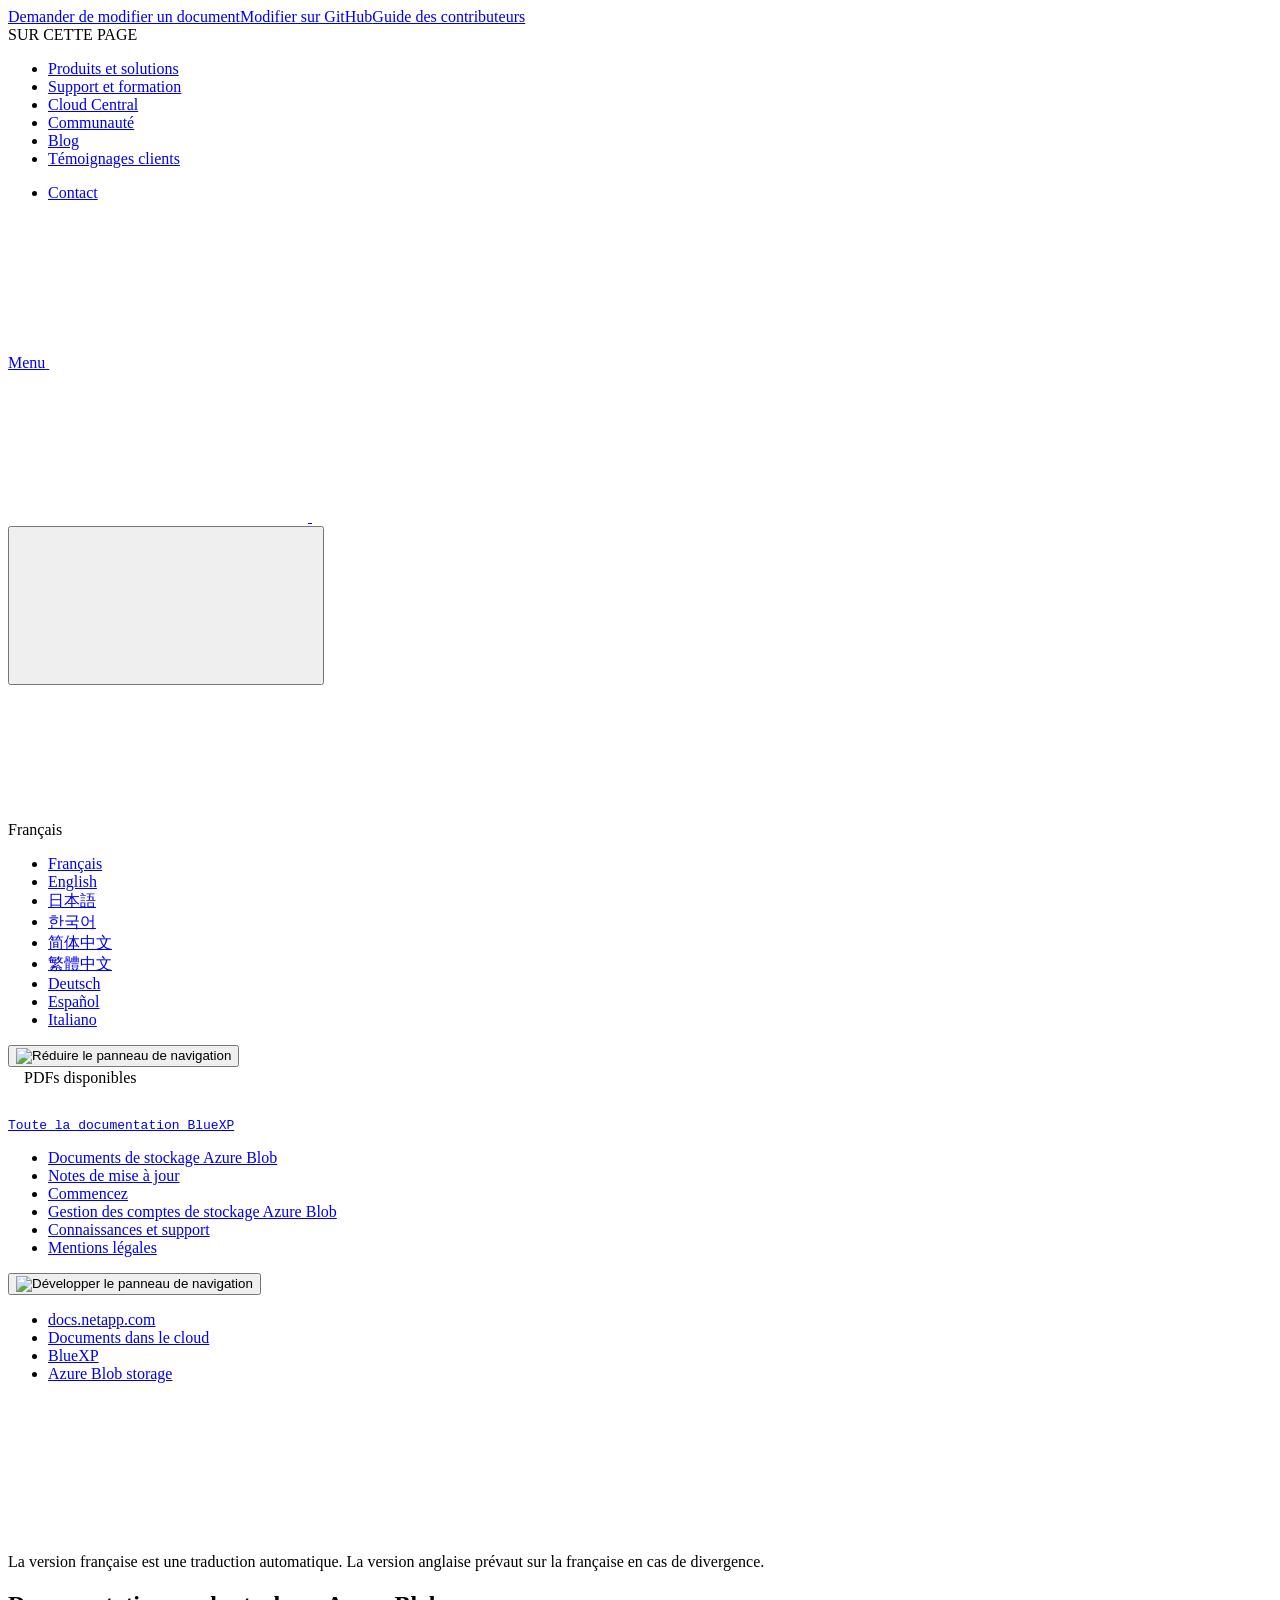
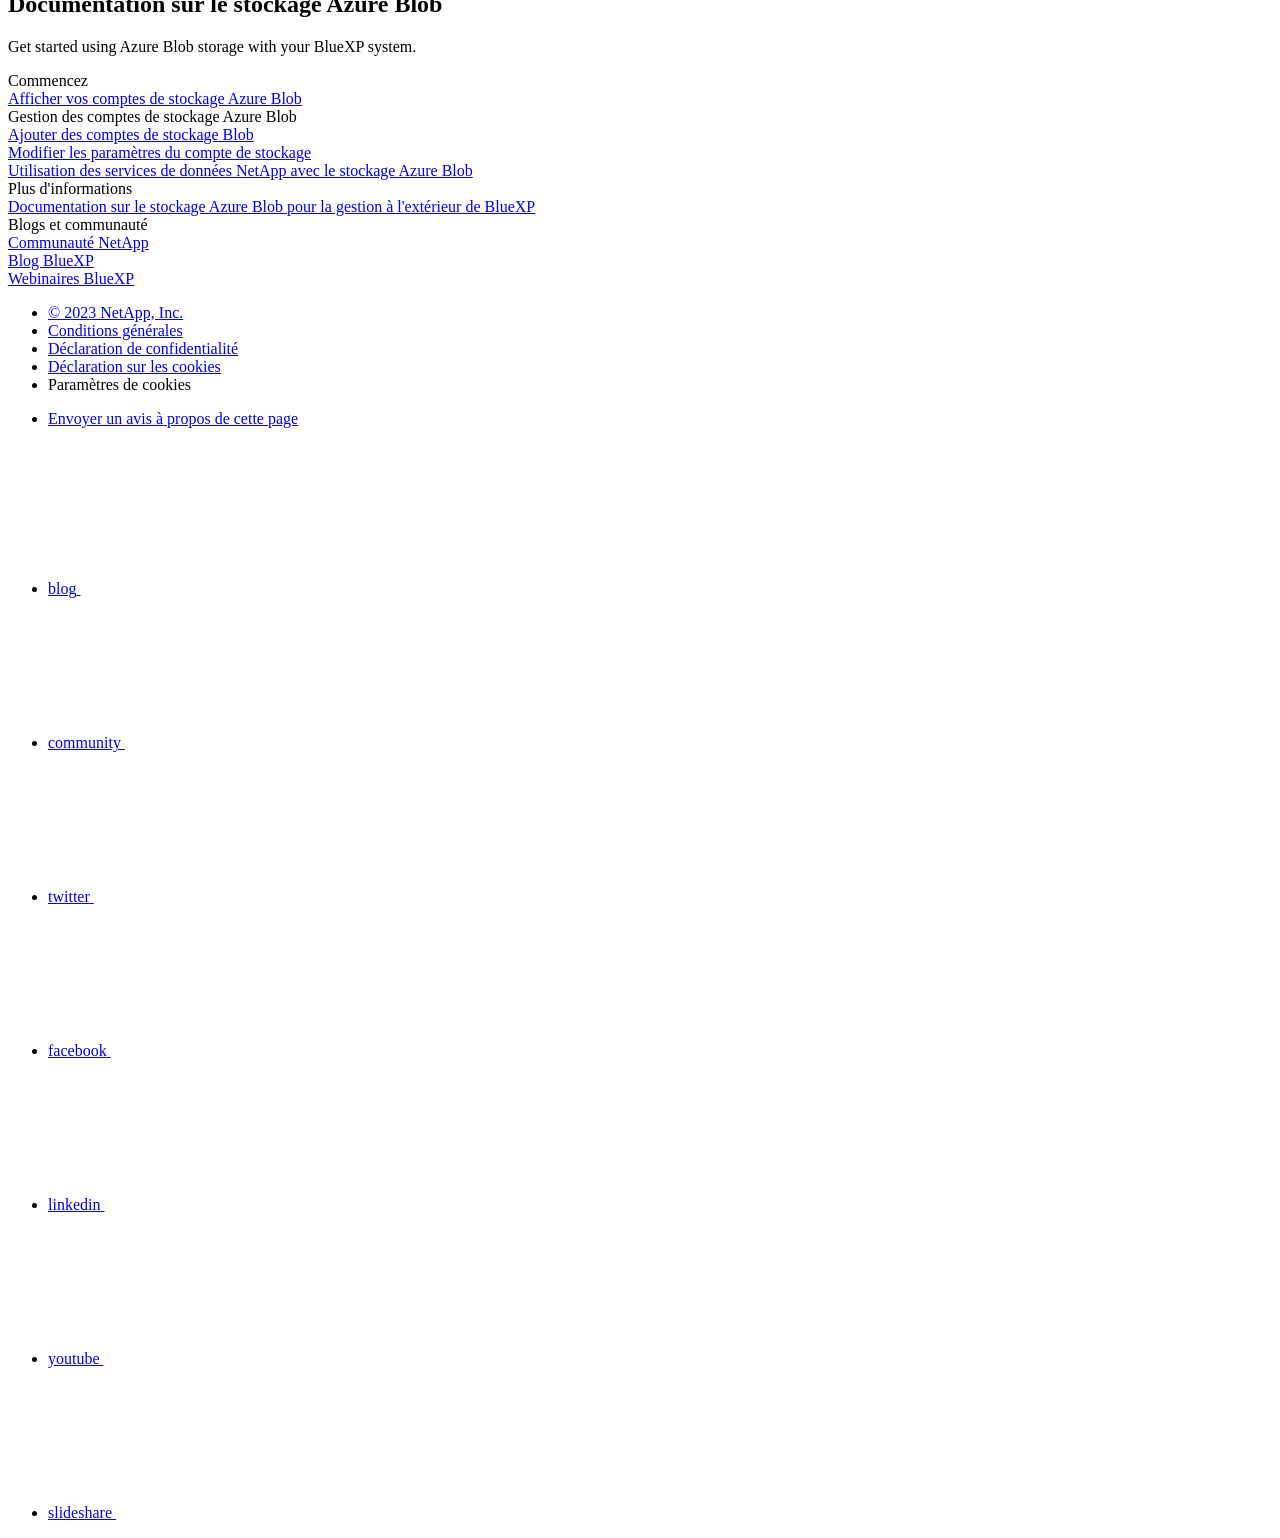
==== index.html @ b60fa690 "Built from 3f3ece8 NetAppDocs/netappdocs-build@af534919a753647e66c14efe83117bfe0222a557" ====
<!DOCTYPE html>
<html lang="fr">
  <head class="at-element-marker">
  <title>Documentation sur le stockage Azure Blob | NetApp Documentation</title>
  <meta charset="utf-8">
  <meta http-equiv="x-ua-compatible" content="ie=edge,chrome=1">
  <meta http-equiv="language" content="en">
  <meta name="viewport" content="width=device-width, initial-scale=1">
  <meta property="og:title" content="Documentation sur le stockage Azure Blob | NetApp Documentation" />
	<meta property="og:type" content="website" />
	<meta property="og:url" content="https://docs.netapp.com/fr-fr/bluexp-blob-storage/index.html" />
	<meta property="og:description" content="Commencez à utiliser le stockage Azure Blob avec votre système BlueXP." />
  <meta property="og:image" content="https://docs.netapp.com/fr-fr/bluexp-blob-storage/images/logo-tophat-social.png" />
  <meta property="og:image:alt" content="NetApp Logo" />
  <meta name="format-detection" content="telephone=no">
  <meta http-equiv="Content-Type" content="text/html; charset=utf-8">
  <meta http-equiv="encoding" content="utf-8">
  <meta http-equiv="nss-type" content="Product Documentation"/>
  <meta http-equiv="nss-subtype" content="User Guide"/><meta name="description" content="Commencez à utiliser le stockage Azure Blob avec votre système BlueXP.">
  <meta name="keywords" content=" "><!-- Icons -->
  <link rel="icon" href="/fr-fr/bluexp-blob-storage/images/favicon.ico" type="image/x-icon">

  <!-- RSS Feed --><link rel="alternate" type="application/rss+xml" title="NetApp Documentation" href="/fr-fr/bluexp-blob-storage/feed.xml"><!-- CSS Definitions: NetApp CSS should be defined after generic css -->

  <!-- Elastic Search -->
  <link rel="stylesheet" href="//cdn.jsdelivr.net/searchkit/0.10.0/theme.css">

  <!-- Combined CSS -->
  <link rel="stylesheet" type="text/css" href="/fr-fr/bluexp-blob-storage/css/netappdocs.css">

  
  <link rel="stylesheet" href="/fr-fr/bluexp-blob-storage/css/landing-page.css" type="text/css">
  <link rel="stylesheet" href="/fr-fr/bluexp-blob-storage/css/tabbed-blocks.css" type="text/css">
  <!-- Canonical url -->
  <link rel="canonical" href="https://docs.netapp.com/fr-fr/bluexp-blob-storage/" />
  <link rel="alternate" hreflang="x-default" href="https://docs.netapp.com/us-en/bluexp-blob-storage/" />
  <link rel="alternate" hreflang="fr" href="https://docs.netapp.com/fr-fr/bluexp-blob-storage/" />
  <link rel="alternate" hreflang="en" href="https://docs.netapp.com/us-en/bluexp-blob-storage/" />
  <link rel="alternate" hreflang="ja" href="https://docs.netapp.com/ja-jp/bluexp-blob-storage/" />
  <link rel="alternate" hreflang="ko" href="https://docs.netapp.com/ko-kr/bluexp-blob-storage/" />
  <link rel="alternate" hreflang="zh-Hans" href="https://docs.netapp.com/zh-cn/bluexp-blob-storage/" />
  <link rel="alternate" hreflang="zh-Hant" href="https://docs.netapp.com/zh-tw/bluexp-blob-storage/" />
  <link rel="alternate" hreflang="de" href="https://docs.netapp.com/de-de/bluexp-blob-storage/" />
  <link rel="alternate" hreflang="es" href="https://docs.netapp.com/es-es/bluexp-blob-storage/" />
  <link rel="alternate" hreflang="it" href="https://docs.netapp.com/it-it/bluexp-blob-storage/" />
  <link rel='stylesheet' href='/fr-fr/bluexp-blob-storage/css/na-feature.css' type='text/css'><!-- Top level site integrations --><script>
    function addAdobeLaunch(adobeId) {
      var head = document.getElementsByTagName('head')[0];
      var adobe = document.createElement("script");
      adobe.type = "text/plain";
      adobe.className = "optanon-category-C0002";
      adobe.src = "//assets.adobedtm.com/60287eadf1ee/c284da483c83/"+adobeId+".min.js";
      head.appendChild(adobe);
    }

    function addGoogleAnalytics(gtagId) {
      var google = document.createElement("script");
      google.type = "text/plain";
      google.className = "optanon-category-C0002";
      google.src = "https://www.googletagmanager.com/gtag/js?id="+gtagId;
      var head = document.getElementsByTagName('head')[0];
      head.appendChild(google);

      window.dataLayer = window.dataLayer || [];
      function gtag(){dataLayer.push(arguments);}
      gtag('js', new Date());
      gtag('config', gtagId);
    }

    function addConsent(consentId) {
      var head = document.getElementsByTagName('head')[0];
      var onetrustConsent = document.createElement("script");
      onetrustConsent.type = "text/javascript";
      onetrustConsent.src = "https://cdn.cookielaw.org/consent/"+consentId+"/OtAutoBlock.js";
      head.appendChild(onetrustConsent);

      var onetrustScript = document.createElement("script");
      onetrustScript.type = "text/javascript";
      onetrustScript.src = "https://cdn.cookielaw.org/scripttemplates/otSDKStub.js";
      onetrustScript.charset = "UTF-8";
      onetrustScript.dataset.documentLanguage = "true";
      onetrustScript.dataset.domainScript = consentId;
      head.appendChild(onetrustScript);
    }addConsent("72570c5c-fe30-465f-b0e0-b77f7fb4ae34");
    addAdobeLaunch("launch-e9ff3acac59f");
    addGoogleAnalytics("UA-81697994-3");function OptanonWrapper() { }
  </script>
  <script src="https://cdnjs.cloudflare.com/ajax/libs/jquery/2.1.4/jquery.min.js"></script>
  <script src="https://cdnjs.cloudflare.com/ajax/libs/jquery-cookie/1.4.1/jquery.cookie.min.js"></script>

  <!-- Used for Product Family Page Sidebar Visibility --><!-- Used to import Promise for IE. Required for SearchKit -->
  <script src="https://cdnjs.cloudflare.com/ajax/libs/bluebird/3.3.5/bluebird.min.js"></script><script src='/fr-fr/bluexp-blob-storage/js/na-search.js'></script><script src='/fr-fr/bluexp-blob-storage/js/na-pagenav.js'></script><script src='/fr-fr/bluexp-blob-storage/js/na-utility.js'></script>
 <!--  
  <link rel='stylesheet' href='/fr-fr/bluexp-blob-storage/css/prism.css' type='text/css'>
  <link rel='stylesheet' href='/fr-fr/bluexp-blob-storage/css/prism-netapp.css' type='text/css'>
 -->

  <!-- <script src='/fr-fr/bluexp-blob-storage/js/na-utility.js'></script> -->
  <script src='/fr-fr/bluexp-blob-storage/js/clouddocs.js'></script>
  <script src='/fr-fr/bluexp-blob-storage/js/jquery.navgoco.min.js'></script>
  <script src="https://maxcdn.bootstrapcdn.com/bootstrap/3.3.7/js/bootstrap.min.js" integrity="sha384-Tc5IQib027qvyjSMfHjOMaLkfuWVxZxUPnCJA7l2mCWNIpG9mGCD8wGNIcPD7Txa" crossorigin="anonymous"></script>
  <!-- <script src='/fr-fr/bluexp-blob-storage/js/toc.js'></script> -->
  <!-- <script src='/fr-fr/bluexp-blob-storage/js/customscripts.js'></script> --><script>
      $(document).ready(function() {
          
          var collapseOnInit = true;
          

          var navSettings = {
              "caretHtml": '',
              "accordion": collapseOnInit,
              "openClass": 'active', // open
              "save": false, // leave false or nav highlighting doesn't work right
              "cookie": {
                  "name": 'navgoco',
                  "expires": false,
                  "path": '/'
              },
              "slide": {
                  "duration": 400,
                  "easing": 'swing'
              }
          };

          // Initialize navgoco with default options
          $("#mysidebar").navgoco(navSettings);
          

          $("#collapseAll").click(function(e) {
              e.preventDefault();
              $("#mysidebar").navgoco('toggle', false);
          });

          $("#expandAll").click(function(e) {
              e.preventDefault();
              $("#mysidebar").navgoco('toggle', true);
          });

          $(".sidebar-nav-container").on("scroll", function() {
            $.cookie("sidebarScroll", $(".sidebar-nav-container").scrollTop(), {
              path    : "/fr-fr/bluexp-blob-storage"  
            });
          });
          $(function() {
            if ($.cookie("sidebarScroll")) {
              $(".sidebar-nav-container").scrollTop($.cookie("sidebarScroll"));
            }
          });

      });

  </script>
  <script>
      $(document).ready(function() {
          $("#tg-sb-link").click(function() {
              $("#tg-sb-sidebar").toggle();
              $("#tg-sb-content").toggleClass('col-md-9');
              $("#tg-sb-content").toggleClass('col-md-12');
              $("#tg-sb-icon").toggleClass('fa-toggle-on');
              $("#tg-sb-icon").toggleClass('fa-toggle-off');
          });
      });
  </script>
  <script src='/fr-fr/bluexp-blob-storage/js/custom-dropdown.js'></script>
  <script src='/fr-fr/bluexp-blob-storage/js/FileSaver.min.js'></script>
  <script src='/fr-fr/bluexp-blob-storage/js/jszip-utils.min.js'></script>
  <script src='/fr-fr/bluexp-blob-storage/js/jszip.min.js'></script>
  <!-- <script src='/fr-fr/bluexp-blob-storage/js/pdf-ux.js'></script> -->
</head>


  <body class role="document" data-flavor="">
    <div id="page" class="n-off-canvas-menu">
      <div class="n-off-canvas-menu__menu"><!--TODO: Add offcanvas code --></div>
      <div class="n-off-canvas-menu__content-wrap">
        <header class="site-header" id="banner">
  
  <!-- Start Page Toolbar -->
  
  <div class="page-nav-toolbar"><div class="page-nav-contribute"><a target="_blank" href="https://github.com/NetAppDocs/bluexp-blob-storage.fr-fr/issues/new?template=new-from-page.yml&page-url=https://docs.netapp.com/fr-fr/bluexp-blob-storage/index.html&page-title=Documentation sur le stockage Azure Blob" class="page-nav-contribute-link" role="button"><img src="/fr-fr/bluexp-blob-storage/images/discuss-sm.svg" alt="" class="github-icon" />Demander de modifier un document</a><a target="_blank" href="https://github.com/NetAppDocs/bluexp-blob-storage/blob/main/index.adoc" class="page-nav-contribute-link" role="button"><img src="/fr-fr/bluexp-blob-storage/images/edit-sm.svg" alt="" class="github-icon" />Modifier sur GitHub</a><a target="_blank" href="https://docs.netapp.com/us-en/contribute/" class="page-nav-contribute-link"  ><img src="/fr-fr/bluexp-blob-storage/images/article-sm.svg" alt="" class="github-icon" />Guide des contributeurs</a></div>
    <div class="page-nav-container">
      <nav class="page-nav-fixed">
        <div class="page-nav-title">SUR CETTE PAGE</div>
        <div class="page-nav-links">
          <ul class="page-nav-inner" id="page-menu"></ul>
        </div>
      </nav>
    </div>
  </div>
  
  
  <!-- Start top_hat -->
  <div class="n-top-hat">
    <div class="n-container">
      <div class="n-top-hat__cross-property-nav">
        <ul class="n-top-hat__list">
          <li class="n-top-hat__list-item">
            <a href="https://www.netapp.com/products-a-z/" class="n-top-hat__link">Produits et solutions</a>
          </li>
          <li class="n-top-hat__list-item">
            <a href="https://www.netapp.com/support-and-training/netapp-university/" class="n-top-hat__link">Support et formation</a>
          </li>
          <li class="n-top-hat__list-item">
            <a href="https://cloud.netapp.com" class="n-top-hat__link">Cloud Central</a>
          </li>
          <li class="n-top-hat__list-item">
            <a href="https://community.netapp.com/" class="n-top-hat__link">Communauté</a>
          </li>
          <li class="n-top-hat__list-item">
            <a href="https://blog.netapp.com/" class="n-top-hat__link">Blog</a>
          </li>
          <li class="n-top-hat__list-item">
            <a href="https://customers.netapp.com/en/" class="n-top-hat__link">Témoignages clients</a>
          </li>
        </ul>
      </div>
      <div class="n-top-hat__utils">
        <ul class="n-top-hat__list">
          <li class="n-top-hat__list-item">
            <a href="https://www.netapp.com/company/contact-us/" target="_self" class="n-top-hat__link" data-ntap-ui="contact-us">Contact</a>
          </li>
        </ul>
      </div>
    </div>
  </div>
  <!-- End top_hat -->

  <!-- Start property bar -->
  <style>
    .n-property-navigation-bar__menus--desktop-experience .n-menu--mega__default-content__heading span {
    color: #34B0FF;
    }
  </style>
  <div class="n-property-bar " data-ntap-ui="sticky-nav">
    <div class="n-property-bar__inner-wrap">
      <div class="n-property-bar__menu-toggle">
        <a href="#" class="n-property-bar__menu-toggle-link">
          <span class="n-property-bar__menu-toggle-text">Menu</span>
          <svg class="n-icon-bars n-property-bar__menu-toggle-icon" aria-labelledby="title">
            <title>bars</title>
            <use xlink:href="/fr-fr/bluexp-blob-storage/images/sprite.svg#bars"></use>
          </svg>
        </a>
      </div>
      <div class="n-property-bar__property-mark ">
        <a href="https://www.netapp.com" class="n-property-bar__property-link">
          <div class="n-property-bar__logo">
            <svg class="n-icon-netapp-mark n-icon-netapp-mark n-property-bar__netapp-mark-icon" aria-labelledby="title">
              <title>netapp-mark</title>
              <use xlink:href="/fr-fr/bluexp-blob-storage/images/sprite.svg#netapp-mark"></use>
            </svg>
            <svg class="n-icon-netapp-logo n-property-bar__logo-svg" aria-labelledby="title">
              <title>netapp-logo</title>
              <use xlink:href="/fr-fr/bluexp-blob-storage/images/sprite.svg#netapp-logo"></use>
            </svg>
          </div>
        </a>
      </div>

      
      
      
      <div class="search-property-bar">
        <div id="search-demo-container" class="searchbox n-property-bar__search">
          <div id="react-search" 
          data-search-html="/fr-fr/bluexp-blob-storage/search.html"
          data-type="widget" 
          data-placeholder="Rechercher une documentation"
          data-no-results-found="Aucun résultat n'a été trouvé pour {query}"
          data-did-you-mean="Rechercher {suggestion}."
          data-no-results-found-did-you-mean="Aucun résultat n’a été trouvé pour {query}. Voulez-vous dire {suggestion} ?"
          data-results-found="{hitCount} résultats trouvés"
          data-error-message="Nous sommes désolés, mais un problème s'est produit lors de la récupération de vos résultats. Merci de réessayer."
          data-error-reset="Réinitialiser la recherche"
          data-sk-es-pf-indexes=""
          data-flavor=""></div>
          <button class="n-property-bar__search-toggle-button" type="button">
            <svg class="n-icon-search n-property-bar__search-toggle-button-icon" aria-labelledby="title">
              <title>search</title>
              <use xmlns:xlink="http://www.w3.org/1999/xlink" xlink:href="/fr-fr/bluexp-blob-storage/images/sprite.svg#search"></use>
            </svg>
          </button>
        </div>
      </div>
      
    </div>
  </div>
  <div class="n-property-bar__toolbar">
    <!-- Start Language Selector --><div id="language-dropdown" class="custom-dropdown custom-dropdown-lang">
      <div class="custom-dropdown-select custom-dropdown-select-lang">
      <span class="lang-name">Français</span>
          <svg class="n-globe__icon" aria-labelledby="title">
            <title>globe</title>
            <use xmlns:xlink="http://www.w3.org/1999/xlink" xlink:href="/fr-fr/bluexp-blob-storage/images/sprite.svg#globe"></use>
          </svg>
        </button>
      </div>

      <ul class="custom-dropdown-menu"><li>
          <a href="https://docs.netapp.com/fr-fr/bluexp-blob-storage/index.html" target="_self"><span translate="no" class="notranslate">Français</span></a>
        </li><li>
          <a href="https://docs.netapp.com/us-en/bluexp-blob-storage/index.html" target="_self"><span translate="no" class="notranslate">English</span></a>
        </li><li>
          <a href="https://docs.netapp.com/ja-jp/bluexp-blob-storage/index.html" target="_self"><span translate="no" class="notranslate">日本語</span></a>
        </li><li>
          <a href="https://docs.netapp.com/ko-kr/bluexp-blob-storage/index.html" target="_self"><span translate="no" class="notranslate">한국어</span></a>
        </li><li>
          <a href="https://docs.netapp.com/zh-cn/bluexp-blob-storage/index.html" target="_self"><span translate="no" class="notranslate">简体中文</span></a>
        </li><li>
          <a href="https://docs.netapp.com/zh-tw/bluexp-blob-storage/index.html" target="_self"><span translate="no" class="notranslate">繁體中文</span></a>
        </li><li>
          <a href="https://docs.netapp.com/de-de/bluexp-blob-storage/index.html" target="_self"><span translate="no" class="notranslate">Deutsch</span></a>
        </li><li>
          <a href="https://docs.netapp.com/es-es/bluexp-blob-storage/index.html" target="_self"><span translate="no" class="notranslate">Español</span></a>
        </li><li>
          <a href="https://docs.netapp.com/it-it/bluexp-blob-storage/index.html" target="_self"><span translate="no" class="notranslate">Italiano</span></a>
        </li></ul>
    </div>
    <!-- End Language Selector -->

    <div class="n-property-bar__cta"></div>
  </div>
  <!-- End property bar -->
</header>


        <main id="n-main-content" class="n-main-content">
          <!-- Start Documentation Content -->
<div class="ie-main">
  <!-- Sidebar Column -->
  
  <div class="col-md-3" id="sidebar-height">
      <button id="btn-sidebar-collapse" onclick="hideSidebar()"><img src="/fr-fr/bluexp-blob-storage/images/collapse.png" alt="Réduire le panneau de navigation"></button>
      <div class="n-pdf-header">
  <a id="toggleButtonPdf" class="n-pdf-button" type="button">
    <img src="/fr-fr/bluexp-blob-storage/images/pdf.png" alt="" width="16" height="16"/>PDFs disponibles<span>
    </span>
  </a>
</div>
<div class="n-pdf-body-container">
  <ul id="toggleContainerPdf" class="n-pdf-body" style="display:none;"><li class="pdf-ux-container">
        
        
        
        <a target="_blank" href="/fr-fr/bluexp-blob-storage/pdfs/fullsite-sidebar/Documentation_sur_le_stockage_Azure_Blob.pdf" >
          <img src="/fr-fr/bluexp-blob-storage/images/pdf.png" alt="" width="16" height="16"/>PDF de ce site de documentation</a>
    <ul class="subfolders" id="pdf-remove" style="display:none;"><li class="active"></li></ul>
  





    
      <ul class="subfolders" style="display:none;">
        <li class="pdf-ux-container">
          
          
          
          <a target="_blank" 
            
              href="/fr-fr/bluexp-blob-storage/pdfs/sidebar/Commencez.pdf" 
            
          >
            <img src="/fr-fr/bluexp-blob-storage/images/pdf.png" alt="" width="16" height="16"/>
            Commencez
          </a>
          


        </li>
      </ul>
    

  



    
      <ul class="subfolders" style="display:none;">
        <li class="pdf-ux-container">
          
          
          
          <a target="_blank" 
            
              href="/fr-fr/bluexp-blob-storage/pdfs/sidebar/Gestion_des_comptes_de_stockage_Azure_Blob.pdf" 
            
          >
            <img src="/fr-fr/bluexp-blob-storage/images/pdf.png" alt="" width="16" height="16"/>
            Gestion des comptes de stockage Azure Blob
          </a>
          






        </li>
      </ul>
    

  



    
      <ul class="subfolders" style="display:none;">
        <li class="pdf-ux-container">
          
          
          
          <a target="_blank" 
            
              href="/fr-fr/bluexp-blob-storage/pdfs/sidebar/Connaissances_et_support.pdf" 
            
          >
            <img src="/fr-fr/bluexp-blob-storage/images/pdf.png" alt="" width="16" height="16"/>
            Connaissances et support
          </a>
          




        </li>
      </ul>
    

  



</li></ul>
  <div class="zip-pdf-link-container" style="display: none;">   
    <a href="#" id="zipPdf">
      <img src="/fr-fr/bluexp-blob-storage/images/pdf-zip.png" alt="" width="16" height="16"/>
      <pre>Collection de documents PDF séparés<span class="zip-size"></span></pre>
    </a><div id="zip-link-popup" class="hide">
    <div class="inner-modal">
        <div class="downloading-progress">
            <div class="spinner"></div>
            <h1>Creating your file...</h1>
            <div>This may take a few minutes. Thanks for your patience.</div>
            <button class="cancel-download-btn" type="button">Cancel</button>
        </div>
        <div class="download-complete hide">
            <div class="done-icon">
                <svg xmlns="http://www.w3.org/2000/svg" width="24" height="24" viewBox="0 0 24 24"><path d="M20.285 2l-11.285 11.567-5.286-5.011-3.714 3.716 9 8.728 15-15.285z"/></svg>
            </div>
            <div>Your file is ready</div>
            <button class="cancel-download-btn" type="button">OK</button>
        </div>
    </div>
</div>
<script>
    $(".cancel-download-btn").click(function(){
        $("#zip-link-popup").addClass("hide");
        $("#zip-link-popup .downloading-progress").removeClass("hide");
        $("#zip-link-popup .download-complete").addClass("hide");
    });
</script></div>
</div>
<script>
  $("#toggleContainerPdf li.active:last-child").parents('ul.subfolders').toggle('display');
  $("#toggleButtonPdf").click(function () {
    $("#toggleContainerPdf").toggle('display');
    $(".n-pdf-body-container .zip-pdf-link-container").toggle('display');
  });
</script><div class="prod-nav" id="product-nav">
  <a target="_self" class="prod-fam-nav" href="https://docs.netapp.com/fr-fr/bluexp-family/"><img src="/fr-fr/bluexp-blob-storage/images/left_arrow.png" alt=""><pre>Toute la documentation BlueXP</pre></a>
</div><div class="sidebar-nav-container" id="mysidebardiv">
  <ul id="mysidebar" class="nav"><li 
      data-pdf-exists="true" 
      data-pdf-filename="Documents de stockage Azure Blob"
      data-li-level="1#" 
      class="  active "
    ><a class="na-navbar-padding" href="/fr-fr/bluexp-blob-storage/index.html">
        Documents de stockage Azure Blob
      </a></li><li 
      data-pdf-exists="true" 
      data-pdf-filename="Notes de mise à jour"
      data-li-level="1#" 
      class=" "
    ><a class="na-navbar-padding" href="/fr-fr/bluexp-blob-storage/whats-new.html">
        Notes de mise à jour
      </a></li><li 
      data-pdf-exists="true" 
      data-pdf-filename="Commencez"
      data-li-level="1" 
      class="subfolders "
    ><a href="#">
        <div class="na-navbar-padding"> Commencez</div>
      </a>
      <ul style="display: none;">
        <li 
      data-pdf-exists="true" 
      data-pdf-filename="Afficher vos comptes de stockage Azure Blob"
      data-li-level="2#" 
      class=" "
    ><a class="na-navbar-padding" href="/fr-fr/bluexp-blob-storage/task-view-azure-blob-storage.html">
        Afficher vos comptes de stockage Azure Blob
      </a></li></ul></li><li 
      data-pdf-exists="true" 
      data-pdf-filename="Gestion des comptes de stockage Azure Blob"
      data-li-level="1" 
      class="subfolders "
    ><a href="#">
        <div class="na-navbar-padding"> Gestion des comptes de stockage Azure Blob</div>
      </a>
      <ul style="display: none;">
        <li 
      data-pdf-exists="true" 
      data-pdf-filename="Ajoutez de nouveaux comptes de stockage"
      data-li-level="2#" 
      class=" "
    ><a class="na-navbar-padding" href="/fr-fr/bluexp-blob-storage/task-add-blob-storage.html">
        Ajoutez de nouveaux comptes de stockage
      </a></li><li 
      data-pdf-exists="true" 
      data-pdf-filename="Modifier les paramètres des comptes de stockage"
      data-li-level="2#" 
      class=" "
    ><a class="na-navbar-padding" href="/fr-fr/bluexp-blob-storage/task-change-blob-storage-settings.html">
        Modifier les paramètres des comptes de stockage
      </a></li><li 
      data-pdf-exists="true" 
      data-pdf-filename="Utilisation des services de données NetApp avec le stockage Azure Blob"
      data-li-level="2#" 
      class=" "
    ><a class="na-navbar-padding" href="/fr-fr/bluexp-blob-storage/task-blob-enable-data-services.html">
        Utilisation des services de données NetApp avec le stockage Azure Blob
      </a></li></ul></li><li 
      data-pdf-exists="true" 
      data-pdf-filename="Connaissances et support"
      data-li-level="1" 
      class="subfolders "
    ><a href="#">
        <div class="na-navbar-padding"> Connaissances et support</div>
      </a>
      <ul style="display: none;">
        <li 
      data-pdf-exists="true" 
      data-pdf-filename="S'inscrire pour obtenir de l'aide"
      data-li-level="2#" 
      class=" "
    ><a class="na-navbar-padding" href="/fr-fr/bluexp-blob-storage/task-support-registration.html">
        S'inscrire pour obtenir de l'aide
      </a></li><li 
      data-pdf-exists="true" 
      data-pdf-filename="Obtenez de l'aide"
      data-li-level="2#" 
      class=" "
    ><a class="na-navbar-padding" href="/fr-fr/bluexp-blob-storage/task-get-help.html">
        Obtenez de l'aide
      </a></li></ul></li><li 
      data-pdf-exists="true" 
      data-pdf-filename="Mentions légales"
      data-li-level="1#" 
      class=" "
    ><a class="na-navbar-padding" href="/fr-fr/bluexp-blob-storage/legal-notices.html">
        Mentions légales
      </a></li></ul>
</div>
<script>
  window.onscroll = () => {
    const value = -40 - (document.body.scrollHeight - (window.innerHeight + document.scrollingElement.scrollTop));
    
    document.getElementById("sidebar-height").style.bottom = Math.max(0,value) + "px";
};
</script>
<!-- this highlights the active parent class in the navgoco sidebar. this is critical so that the parent expands when you're viewing a page. This must appear below the sidebar code above. Otherwise, if placed inside customscripts.js, the script runs before the sidebar code runs and the class never gets inserted.-->
<script>$("li.active").parents('li').toggleClass("active");</script>
<script>$("#mysidebar li.active").parents('ul').css("display","block");</script>


  </div>
  

  <div class="ie-content-pane n-doc__component-detail-content n-doc__component-detail-content--show-code">
    <!-- Begin of page container --><article class="page-content" id="main">
      <div class="ie-utility">
  <button id="btn-sidebar-expand" onclick="showSidebar()"><img src="/fr-fr/bluexp-blob-storage/images/expand.png" alt="Développer le panneau de navigation"></button>
  <div class="ie-menu">
    <div class="n-breadcrumb">
      <ul class="n-breadcrumb__list">
        <li class="n-breadcrumb__list-item">
          <a href="https://docs.netapp.com">docs.netapp.com</a>
        </li>
        
        <li class="n-breadcrumb__list-item">
          <a href="https://docs.netapp.com/us-en/cloud/">Documents dans le cloud</a>
        </li>
        

        
        <li class="n-breadcrumb__list-item">
          <a href="https://docs.netapp.com/fr-fr/bluexp-family/">BlueXP</a>
        </li>
        

        <li class="n-breadcrumb__list-item">
          <a href="/fr-fr/bluexp-blob-storage/">Azure&nbsp;Blob&nbsp;storage</a>
        </li>

      </ul>
    </div>
    <div style="clear: both"></div><!-- Main needs to have height -->
  </div>
</div>

      <div class="n-band n-band--docs n-band--belted">
  <div class="n-container" style="margin: 0 auto; padding: 0;">
    <div class="n-row">
      <div class="n-col-sm-12"><div class="ie-nmt-disclaimer">
          <span>
            <div class="ie-nmt-disclaimer-container">
              <div class="ie-nmt-disclaimer-icon">
                <svg class="luci-icon" aria-hidden="true">
                  <use xlink:href="/fr-fr/bluexp-blob-storage/images/sprite.svg#circle-info">
                </svg>
              </div>
              <div class="ie-nmt-disclaimer-content">
                <span> La version française est une traduction automatique. La version anglaise prévaut sur la française en cas de divergence. </span>
              </div>
              <div style="clear:both;"></div>
            </div>
          </span>
        </div><div class="n-doc__component-detail-heading-wrap">
          <h1 class="n-doc__component-detail-heading">Documentation sur le stockage Azure Blob</h1>
        </div>
        <section class="n-band__section">
  <p>Get started using Azure Blob storage with your BlueXP system.</p>
</section><div class="n-band__content">
  <div class="n-layout-flex" data-ntap-layout="4">
    
      
        <div class="n-feature-block n-feature-block__align--center n-layout-flex__item ie-feature-block">
          <div class="n-feature-block__content">
            <div class="ie-feature-block__header">
              <div class="ie-feature-block__text">
                Commencez
              </div>
            </div>
            
              
                <div class="ie-feature-block__section">
                  
                  
                  <a class="ie-feature-block__link" target="_self" href="task-view-azure-blob-storage.html">Afficher vos comptes de stockage Azure Blob</a>
                </div>
              
            
          </div>
        </div>
      
    
      
        <div class="n-feature-block n-feature-block__align--center n-layout-flex__item ie-feature-block">
          <div class="n-feature-block__content">
            <div class="ie-feature-block__header">
              <div class="ie-feature-block__text">
                Gestion des comptes de stockage Azure Blob
              </div>
            </div>
            
              
                <div class="ie-feature-block__section">
                  
                  
                  <a class="ie-feature-block__link" target="_self" href="task-add-blob-storage.html">Ajouter des comptes de stockage Blob</a>
                </div>
              
            
              
                <div class="ie-feature-block__section">
                  
                  
                  <a class="ie-feature-block__link" target="_self" href="task-change-blob-storage-settings.html">Modifier les paramètres du compte de stockage</a>
                </div>
              
            
              
                <div class="ie-feature-block__section">
                  
                  
                  <a class="ie-feature-block__link" target="_self" href="task-blob-enable-data-services.html">Utilisation des services de données NetApp avec le stockage Azure Blob</a>
                </div>
              
            
          </div>
        </div>
      
    
      
        <div class="n-feature-block n-feature-block__align--center n-layout-flex__item ie-feature-block">
          <div class="n-feature-block__content">
            <div class="ie-feature-block__header">
              <div class="ie-feature-block__text">
                Plus d'informations
              </div>
            </div>
            
              
                <div class="ie-feature-block__section">
                  
                  
                  <a class="ie-feature-block__link" target="_blank" href="https://learn.microsoft.com/en-us/azure/storage/blobs/storage-blobs-introduction">Documentation sur le stockage Azure Blob pour la gestion à l'extérieur de BlueXP</a>
                </div>
              
            
          </div>
        </div>
      
    
      
        <div class="n-feature-block n-feature-block__align--center n-layout-flex__item ie-feature-block">
          <div class="n-feature-block__content">
            <div class="ie-feature-block__header">
              <div class="ie-feature-block__text">
                Blogs et communauté
              </div>
            </div>
            
              
                <div class="ie-feature-block__section">
                  
                  
                  <a class="ie-feature-block__link" target="_blank" href="https://community.netapp.com/t5/BlueXP-and-Services/ct-p/CDS">Communauté NetApp</a>
                </div>
              
            
              
                <div class="ie-feature-block__section">
                  
                  
                  <a class="ie-feature-block__link" target="_blank" href="https://bluexp.netapp.com/blog/topic/cloud-manager">Blog BlueXP</a>
                </div>
              
            
              
                <div class="ie-feature-block__section">
                  
                  
                  <a class="ie-feature-block__link" target="_blank" href="https://bluexp.netapp.com/events">Webinaires BlueXP</a>
                </div>
              
            
          </div>
        </div>
      
    
  </div>
</div>

        <section class="n-band__section">
          
        </section>
      </div>
    </div>
  </div>
</div>
    </article>
    <!-- Page Container -->
  </div>

  <div style="clear: both"></div><!-- Main needs to have height --></div>

        </main>

        <footer class="n-footer">
  <div class="n-footer__bottom">
    <div class="n-container">
      <div class="n-footer__bottom-left">
        <div class="n-footer__copyright">
          <ul class="n-footer__copyright-list">
            <li class="n-footer__copyright-link">
              <a href="https://www.netapp.com/company/legal/copyright/">© 2023 NetApp, Inc.</a>
            </li>
            <li class="n-footer__copyright-link">
              <a href="https://www.netapp.com/company/legal/terms-of-use/">Conditions générales</a>
            </li>
            <li class="n-footer__copyright-link">
              <a href="https://www.netapp.com/company/legal/privacy-policy/">Déclaration de confidentialité</a>
            </li>
            <li class="n-footer__copyright-link">
              <a href="https://www.netapp.com/company/legal/cookie-policy/">Déclaration sur les cookies</a>
            </li>
            <li class="n-footer__copyright-link">
              <a class="ot-sdk-show-settings">Paramètres de cookies</a>
            </li>
          </ul>
        </div>
      </div>
      <div class="n-footer__bottom-right">
        <div class="n-footer__copyright">
          <ul class="n-footer__copyright-list">
            <li class="n-footer__copyright-link">
              <a target="_self" href="javascript:netapp_mailto()">Envoyer un avis à propos de cette page</a>
            </li>
          </ul>
        </div>
        <div class="n-footer__social-links">
          <ul class="n-footer__social-link-list">
            <li class="n-footer__social-link-list-item">
              <a class="n-footer__social-link" data-ntap-social="follow-blog" href="https://blog.netapp.com"
                target="_blank" title="blog" alt="blog">
                <span class="n-footer__social-link-text">blog</span>
                <svg class="n-icon-blog n-footer__social-link-icon" aria-labelledby="title">
                  <title>blog@</title>
                  <use xmlns:xlink="http://www.w3.org/1999/xlink"
                    xlink:href="/fr-fr/bluexp-blob-storage/images/sprite.svg#blog"></use>
                </svg>
              </a>
            </li>
            <li class="n-footer__social-link-list-item">
              <a class="n-footer__social-link" data-ntap-social="follow-community" href="https://community.netapp.com/"
                target="_blank" title="community" alt="community">
                <span class="n-footer__social-link-text">community</span>
                <svg class="n-icon-community n-footer__social-link-icon" aria-labelledby="title">
                  <title>community@</title>
                  <use xmlns:xlink="http://www.w3.org/1999/xlink"
                    xlink:href="/fr-fr/bluexp-blob-storage/images/sprite.svg#comments"></use>
                </svg>
              </a>
            </li>
            <li class="n-footer__social-link-list-item">
              <a class="n-footer__social-link" data-ntap-social="follow-twitter" href="https://twitter.com/netapp"
                target="_blank" title="twitter" alt="twitter">
                <span class="n-footer__social-link-text">twitter</span>
                <svg class="n-icon-twitter n-footer__social-link-icon" aria-labelledby="title">
                  <title>twitter@</title>
                  <use xmlns:xlink="http://www.w3.org/1999/xlink"
                    xlink:href="/fr-fr/bluexp-blob-storage/images/sprite.svg#twitter"></use>
                </svg>
              </a>
            </li>
            <li class="n-footer__social-link-list-item">
              <a class="n-footer__social-link" data-ntap-social="follow-facebook" href="https://www.facebook.com/NetApp"
                target="_blank" title="facebook" alt="facebook">
                <span class="n-footer__social-link-text">facebook</span>
                <svg class="n-icon-facebook n-footer__social-link-icon" aria-labelledby="title">
                  <title>facebook@</title>
                  <use xmlns:xlink="http://www.w3.org/1999/xlink"
                    xlink:href="/fr-fr/bluexp-blob-storage/images/sprite.svg#facebook"></use>
                </svg>
              </a>
            </li>
            <li class="n-footer__social-link-list-item">
              <a class="n-footer__social-link" data-ntap-social="follow-linkedin"
                href="https://www.linkedin.com/company/netapp" target="_blank" title="linkedin" alt="linkedin">
                <span class="n-footer__social-link-text">linkedin</span>
                <svg class="n-icon-linkedin n-footer__social-link-icon" aria-labelledby="title">
                  <title>linkedin@</title>
                  <use xmlns:xlink="http://www.w3.org/1999/xlink"
                    xlink:href="/fr-fr/bluexp-blob-storage/images/sprite.svg#linkedin"></use>
                </svg>
              </a>
            </li>
            <li class="n-footer__social-link-list-item">
              <a class="n-footer__social-link" data-ntap-social="follow-youtube"
                href="https://www.youtube.com/user/NetAppTV" target="_blank" title="youtube" alt="youtube">
                <span class="n-footer__social-link-text">youtube</span>
                <svg class="n-icon-youtube n-footer__social-link-icon" aria-labelledby="title">
                  <title>youtube@</title>
                  <use xmlns:xlink="http://www.w3.org/1999/xlink"
                    xlink:href="/fr-fr/bluexp-blob-storage/images/sprite.svg#youtube"></use>
                </svg>
              </a>
            </li>
            <li class="n-footer__social-link-list-item">
              <a class="n-footer__social-link" data-ntap-social="follow-slideshare"
                href="https://www.slideshare.net/NetApp" target="_blank" title="slideshare" alt="slideshare">
                <span class="n-footer__social-link-text">slideshare</span>
                <svg class="n-icon-slideshare n-footer__social-link-icon" aria-labelledby="title">
                  <title>slideshare@</title>
                  <use xmlns:xlink="http://www.w3.org/1999/xlink"
                    xlink:href="/fr-fr/bluexp-blob-storage/images/sprite.svg#slideshare"></use>
                </svg>
              </a>
            </li>
          </ul>
        </div>
      </div>
    </div>
  </div>
</footer>

      </div><!-- Elasticsearch JS -->
      <script type="text/javascript" src='/fr-fr/bluexp-blob-storage/js/bundle.js'></script>

      <!-- Syntax Highlighting -->
      <script type="text/javascript" src='/fr-fr/bluexp-blob-storage/js/prism.js'></script>
      <script type="text/javascript" src='/fr-fr/bluexp-blob-storage/js/prism-curl.js'></script>
    </div>
    <script>
      document.body.offsetWidth=1903;
      cookieLaw = {}
      cookieLaw.euCountry = "US";
      cookieLaw.invoke = function(){return false;}
    </script>
    <script src='/fr-fr/bluexp-blob-storage/js/tabbed-blocks.js'></script>
    <script src='/fr-fr/bluexp-blob-storage/js/sidebar.js'></script>
  </body></html>
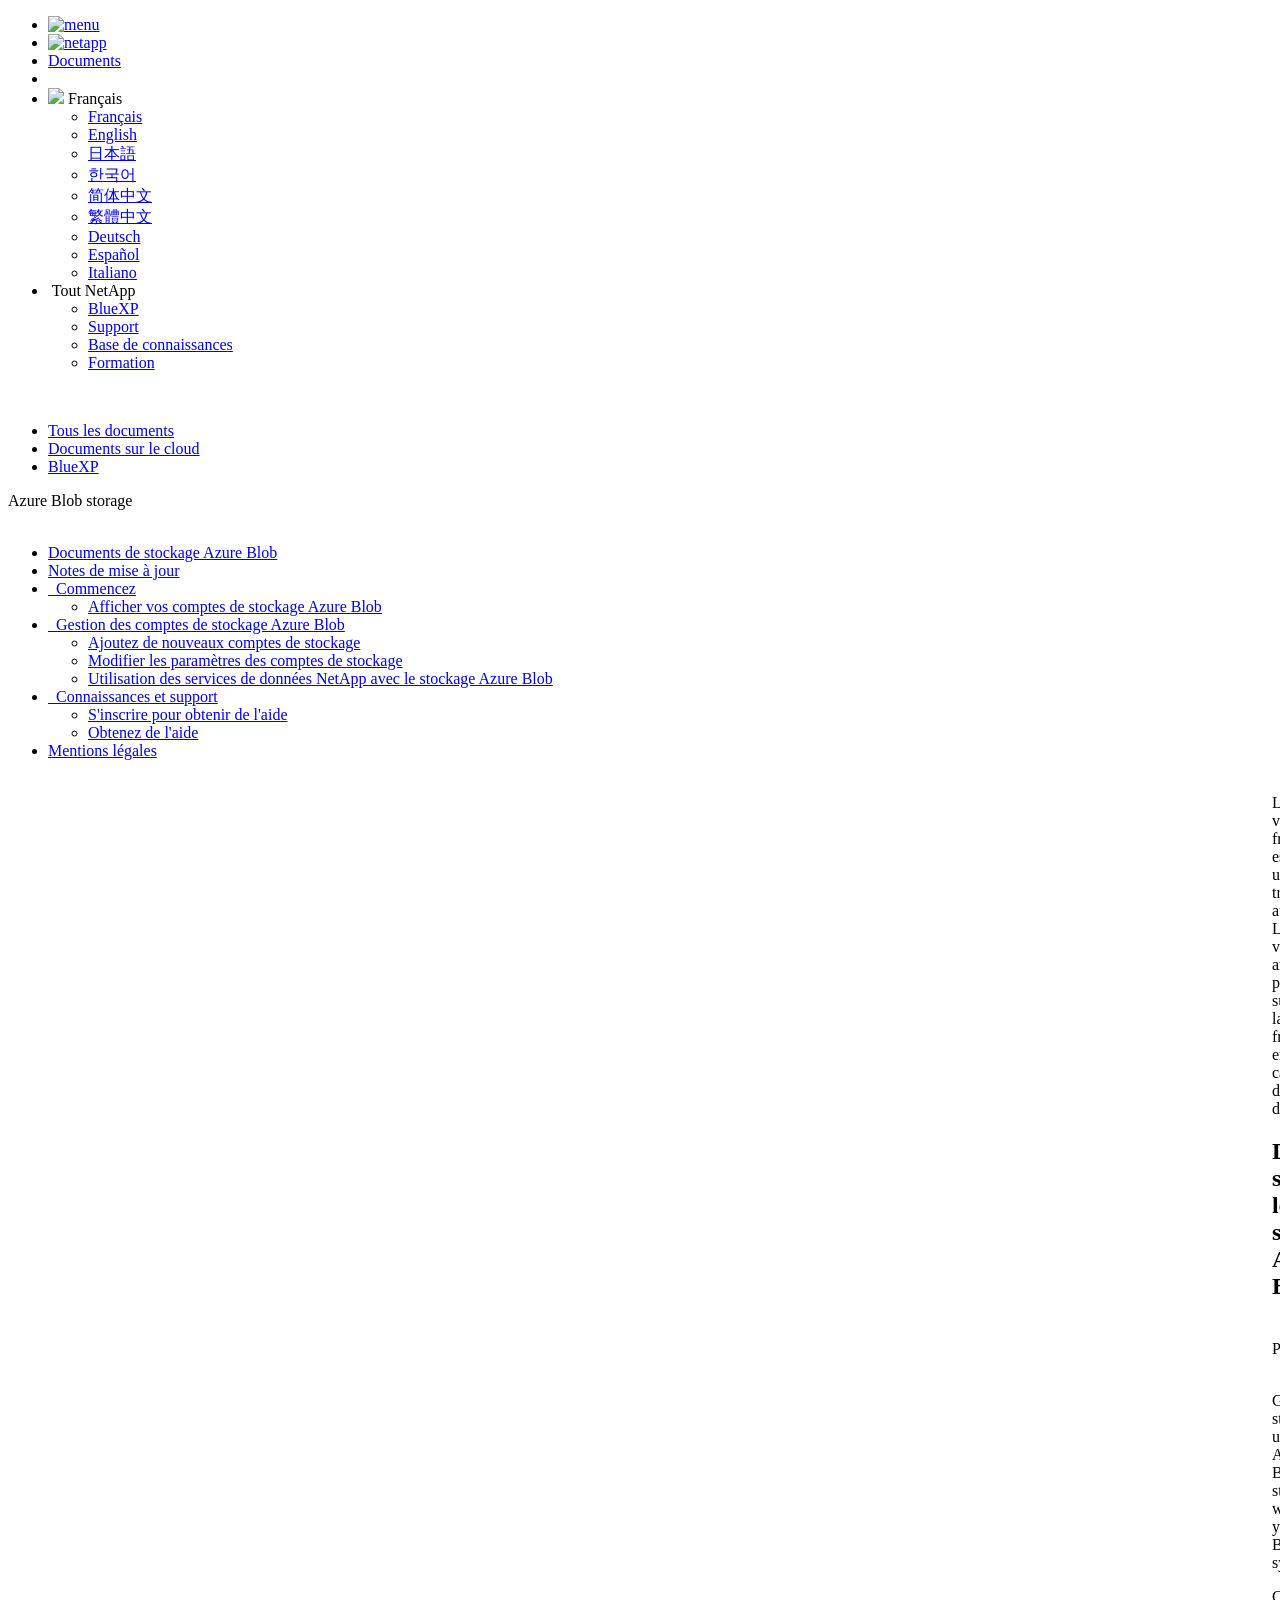
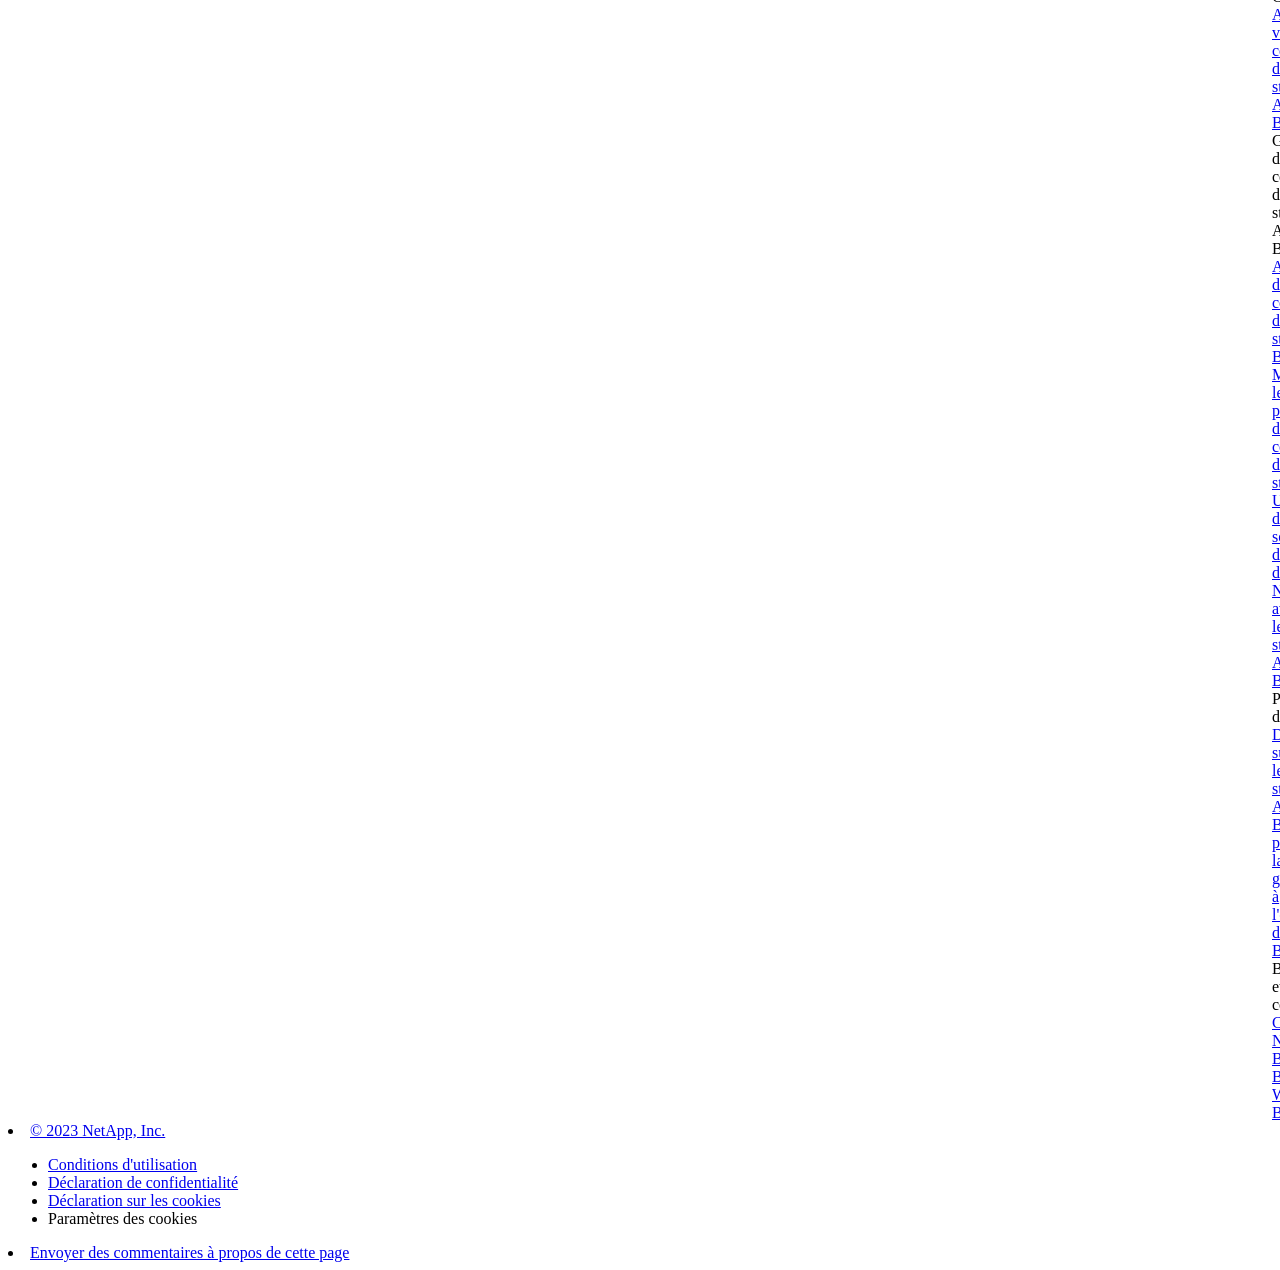
==== commit 01e33d06: "Built from e2bb3a3 NetAppDocs/netappdocs-build@be8ef0b9cd8c529ac7e777b02defdfe8e4872c66" ====
--- a/index.html
+++ b/index.html
@@ -22,15 +22,13 @@
 
   <!-- RSS Feed --><link rel="alternate" type="application/rss+xml" title="NetApp Documentation" href="/fr-fr/bluexp-blob-storage/feed.xml"><!-- CSS Definitions: NetApp CSS should be defined after generic css -->
 
-  <!-- Elastic Search -->
-  <link rel="stylesheet" href="//cdn.jsdelivr.net/searchkit/0.10.0/theme.css">
 
   <!-- Combined CSS -->
-  <link rel="stylesheet" type="text/css" href="/fr-fr/bluexp-blob-storage/css/netappdocs.css">
-
-  
-  <link rel="stylesheet" href="/fr-fr/bluexp-blob-storage/css/landing-page.css" type="text/css">
-  <link rel="stylesheet" href="/fr-fr/bluexp-blob-storage/css/tabbed-blocks.css" type="text/css">
+  <link rel="stylesheet" type="text/css" href="/fr-fr/bluexp-blob-storage/css/ie-netappdocs.css">
+
+  
+  <link rel="stylesheet" href="/fr-fr/bluexp-blob-storage/css/ie-landing-page.css" type="text/css">
+  <link rel="stylesheet" href="/fr-fr/bluexp-blob-storage/css/ie-tabbed-blocks.css" type="text/css">
   <!-- Canonical url -->
   <link rel="canonical" href="https://docs.netapp.com/fr-fr/bluexp-blob-storage/" />
   <link rel="alternate" hreflang="x-default" href="https://docs.netapp.com/us-en/bluexp-blob-storage/" />
@@ -43,114 +41,49 @@
   <link rel="alternate" hreflang="de" href="https://docs.netapp.com/de-de/bluexp-blob-storage/" />
   <link rel="alternate" hreflang="es" href="https://docs.netapp.com/es-es/bluexp-blob-storage/" />
   <link rel="alternate" hreflang="it" href="https://docs.netapp.com/it-it/bluexp-blob-storage/" />
-  <link rel='stylesheet' href='/fr-fr/bluexp-blob-storage/css/na-feature.css' type='text/css'><!-- Top level site integrations --><script>
-    function addAdobeLaunch(adobeId) {
-      var head = document.getElementsByTagName('head')[0];
-      var adobe = document.createElement("script");
-      adobe.type = "text/plain";
-      adobe.className = "optanon-category-C0002";
-      adobe.src = "//assets.adobedtm.com/60287eadf1ee/c284da483c83/"+adobeId+".min.js";
-      head.appendChild(adobe);
-    }
-
-    function addGoogleAnalytics(gtagId) {
-      var google = document.createElement("script");
-      google.type = "text/plain";
-      google.className = "optanon-category-C0002";
-      google.src = "https://www.googletagmanager.com/gtag/js?id="+gtagId;
-      var head = document.getElementsByTagName('head')[0];
-      head.appendChild(google);
-
-      window.dataLayer = window.dataLayer || [];
-      function gtag(){dataLayer.push(arguments);}
-      gtag('js', new Date());
-      gtag('config', gtagId);
-    }
-
-    function addConsent(consentId) {
-      var head = document.getElementsByTagName('head')[0];
-      var onetrustConsent = document.createElement("script");
-      onetrustConsent.type = "text/javascript";
-      onetrustConsent.src = "https://cdn.cookielaw.org/consent/"+consentId+"/OtAutoBlock.js";
-      head.appendChild(onetrustConsent);
-
-      var onetrustScript = document.createElement("script");
-      onetrustScript.type = "text/javascript";
-      onetrustScript.src = "https://cdn.cookielaw.org/scripttemplates/otSDKStub.js";
-      onetrustScript.charset = "UTF-8";
-      onetrustScript.dataset.documentLanguage = "true";
-      onetrustScript.dataset.domainScript = consentId;
-      head.appendChild(onetrustScript);
-    }addConsent("72570c5c-fe30-465f-b0e0-b77f7fb4ae34");
-    addAdobeLaunch("launch-e9ff3acac59f");
-    addGoogleAnalytics("UA-81697994-3");function OptanonWrapper() { }
+  <!-- Top level site integrations -->
+<script type="text/javascript" src="https://cdn.cookielaw.org/consent/72570c5c-fe30-465f-b0e0-b77f7fb4ae34/OtAutoBlock.js"></script>
+    <script type="text/javascript" src="https://cdn.cookielaw.org/scripttemplates/otSDKStub.js" charset="UTF-8" data-document-language="true" data-domain-script="72570c5c-fe30-465f-b0e0-b77f7fb4ae34"></script>
+    <script type="text/javascript">function OptanonWrapper() { }</script>
+    <script type="text/plain" class="optanon-category-C0002" src="https://assets.adobedtm.com/60287eadf1ee/c284da483c83/launch-e9ff3acac59f.min.js"></script>
+    <script class="optanon-category-C0001">(function(w,d,s,l,i){w[l]=w[l]||[];w[l].push({'gtm.start':
+        new Date().getTime(),event:'gtm.js'});var f=d.getElementsByTagName(s)[0],
+        j=d.createElement(s),dl=l!='dataLayer'?'&l='+l:'';j.setAttributeNode(d.createAttribute('data-ot-ignore'));j.setAttribute('class','optanon-category-C0001');j.async=true;
+        j.src='https://www.googletagmanager.com/gtm.js?id='+i+dl+'';f.parentNode.insertBefore(j,f);
+        })(window,document,'script','dataLayer','GTM-MD73T9M');</script>
+
+  <script src="https://cdnjs.cloudflare.com/ajax/libs/jquery/2.1.4/jquery.min.js"></script>
+  
+  <script>
+    $(document).ready(function() {
+      const MASTHEAD_OFFSET = 65;
+      const SECTIONS = $("main h2, main h3");
+      // PAGE NAV - Init
+      if (SECTIONS.length == 0) {
+        // remove if there is no elements
+        /*
+        $("#ie-right-navbar").remove();
+        $("#ie-right-navbar-collapse").remove();
+        */
+      } else {
+        $(".page-nav-title").css('display', 'block');
+        for (var i = 0; i < SECTIONS.length; i++) {
+          var sectionId = $(SECTIONS[i]).attr('id');
+          var sectionName = $(SECTIONS[i]).text();
+          var subClass = $(SECTIONS[i]).is("h3") ? ' page-nav__sublink' : '';
+          $("#page-menu").append('<li class="page-nav-item"><a href="#' + sectionId + '" class="page-nav__link' + subClass + '">' + sectionName + '</a></li>');
+        }
+        $(".page-nav__link").first().addClass('page-nav__link--active');
+      }
+    });
   </script>
-  <script src="https://cdnjs.cloudflare.com/ajax/libs/jquery/2.1.4/jquery.min.js"></script>
+  
   <script src="https://cdnjs.cloudflare.com/ajax/libs/jquery-cookie/1.4.1/jquery.cookie.min.js"></script>
 
   <!-- Used for Product Family Page Sidebar Visibility --><!-- Used to import Promise for IE. Required for SearchKit -->
-  <script src="https://cdnjs.cloudflare.com/ajax/libs/bluebird/3.3.5/bluebird.min.js"></script><script src='/fr-fr/bluexp-blob-storage/js/na-search.js'></script><script src='/fr-fr/bluexp-blob-storage/js/na-pagenav.js'></script><script src='/fr-fr/bluexp-blob-storage/js/na-utility.js'></script>
- <!--  
-  <link rel='stylesheet' href='/fr-fr/bluexp-blob-storage/css/prism.css' type='text/css'>
-  <link rel='stylesheet' href='/fr-fr/bluexp-blob-storage/css/prism-netapp.css' type='text/css'>
- -->
-
-  <!-- <script src='/fr-fr/bluexp-blob-storage/js/na-utility.js'></script> -->
-  <script src='/fr-fr/bluexp-blob-storage/js/clouddocs.js'></script>
-  <script src='/fr-fr/bluexp-blob-storage/js/jquery.navgoco.min.js'></script>
-  <script src="https://maxcdn.bootstrapcdn.com/bootstrap/3.3.7/js/bootstrap.min.js" integrity="sha384-Tc5IQib027qvyjSMfHjOMaLkfuWVxZxUPnCJA7l2mCWNIpG9mGCD8wGNIcPD7Txa" crossorigin="anonymous"></script>
-  <!-- <script src='/fr-fr/bluexp-blob-storage/js/toc.js'></script> -->
-  <!-- <script src='/fr-fr/bluexp-blob-storage/js/customscripts.js'></script> --><script>
-      $(document).ready(function() {
-          
-          var collapseOnInit = true;
-          
-
-          var navSettings = {
-              "caretHtml": '',
-              "accordion": collapseOnInit,
-              "openClass": 'active', // open
-              "save": false, // leave false or nav highlighting doesn't work right
-              "cookie": {
-                  "name": 'navgoco',
-                  "expires": false,
-                  "path": '/'
-              },
-              "slide": {
-                  "duration": 400,
-                  "easing": 'swing'
-              }
-          };
-
-          // Initialize navgoco with default options
-          $("#mysidebar").navgoco(navSettings);
-          
-
-          $("#collapseAll").click(function(e) {
-              e.preventDefault();
-              $("#mysidebar").navgoco('toggle', false);
-          });
-
-          $("#expandAll").click(function(e) {
-              e.preventDefault();
-              $("#mysidebar").navgoco('toggle', true);
-          });
-
-          $(".sidebar-nav-container").on("scroll", function() {
-            $.cookie("sidebarScroll", $(".sidebar-nav-container").scrollTop(), {
-              path    : "/fr-fr/bluexp-blob-storage"  
-            });
-          });
-          $(function() {
-            if ($.cookie("sidebarScroll")) {
-              $(".sidebar-nav-container").scrollTop($.cookie("sidebarScroll"));
-            }
-          });
-
-      });
-
-  </script>
-  <script>
+  <script src="https://cdnjs.cloudflare.com/ajax/libs/bluebird/3.3.5/bluebird.min.js"></script><script src='/fr-fr/bluexp-blob-storage/js/na-search.js'></script><script src='/fr-fr/bluexp-blob-storage/js/ie-clouddocs.js'></script>
+  <script src="https://maxcdn.bootstrapcdn.com/bootstrap/3.3.7/js/bootstrap.min.js" integrity="sha384-Tc5IQib027qvyjSMfHjOMaLkfuWVxZxUPnCJA7l2mCWNIpG9mGCD8wGNIcPD7Txa" crossorigin="anonymous"></script><script>
+    /*
       $(document).ready(function() {
           $("#tg-sb-link").click(function() {
               $("#tg-sb-sidebar").toggle();
@@ -160,190 +93,505 @@
               $("#tg-sb-icon").toggleClass('fa-toggle-off');
           });
       });
+      */
   </script>
   <script src='/fr-fr/bluexp-blob-storage/js/custom-dropdown.js'></script>
   <script src='/fr-fr/bluexp-blob-storage/js/FileSaver.min.js'></script>
   <script src='/fr-fr/bluexp-blob-storage/js/jszip-utils.min.js'></script>
-  <script src='/fr-fr/bluexp-blob-storage/js/jszip.min.js'></script>
-  <!-- <script src='/fr-fr/bluexp-blob-storage/js/pdf-ux.js'></script> -->
-</head>
-
-
-  <body class role="document" data-flavor="">
-    <div id="page" class="n-off-canvas-menu">
-      <div class="n-off-canvas-menu__menu"><!--TODO: Add offcanvas code --></div>
-      <div class="n-off-canvas-menu__content-wrap">
-        <header class="site-header" id="banner">
-  
-  <!-- Start Page Toolbar -->
-  
-  <div class="page-nav-toolbar"><div class="page-nav-contribute"><a target="_blank" href="https://github.com/NetAppDocs/bluexp-blob-storage.fr-fr/issues/new?template=new-from-page.yml&page-url=https://docs.netapp.com/fr-fr/bluexp-blob-storage/index.html&page-title=Documentation sur le stockage Azure Blob" class="page-nav-contribute-link" role="button"><img src="/fr-fr/bluexp-blob-storage/images/discuss-sm.svg" alt="" class="github-icon" />Demander de modifier un document</a><a target="_blank" href="https://github.com/NetAppDocs/bluexp-blob-storage/blob/main/index.adoc" class="page-nav-contribute-link" role="button"><img src="/fr-fr/bluexp-blob-storage/images/edit-sm.svg" alt="" class="github-icon" />Modifier sur GitHub</a><a target="_blank" href="https://docs.netapp.com/us-en/contribute/" class="page-nav-contribute-link"  ><img src="/fr-fr/bluexp-blob-storage/images/article-sm.svg" alt="" class="github-icon" />Guide des contributeurs</a></div>
-    <div class="page-nav-container">
-      <nav class="page-nav-fixed">
-        <div class="page-nav-title">SUR CETTE PAGE</div>
-        <div class="page-nav-links">
-          <ul class="page-nav-inner" id="page-menu"></ul>
-        </div>
-      </nav>
-    </div>
-  </div>
-  
-  
-  <!-- Start top_hat -->
-  <div class="n-top-hat">
-    <div class="n-container">
-      <div class="n-top-hat__cross-property-nav">
-        <ul class="n-top-hat__list">
-          <li class="n-top-hat__list-item">
-            <a href="https://www.netapp.com/products-a-z/" class="n-top-hat__link">Produits et solutions</a>
-          </li>
-          <li class="n-top-hat__list-item">
-            <a href="https://www.netapp.com/support-and-training/netapp-university/" class="n-top-hat__link">Support et formation</a>
-          </li>
-          <li class="n-top-hat__list-item">
-            <a href="https://cloud.netapp.com" class="n-top-hat__link">Cloud Central</a>
-          </li>
-          <li class="n-top-hat__list-item">
-            <a href="https://community.netapp.com/" class="n-top-hat__link">Communauté</a>
-          </li>
-          <li class="n-top-hat__list-item">
-            <a href="https://blog.netapp.com/" class="n-top-hat__link">Blog</a>
-          </li>
-          <li class="n-top-hat__list-item">
-            <a href="https://customers.netapp.com/en/" class="n-top-hat__link">Témoignages clients</a>
-          </li>
-        </ul>
-      </div>
-      <div class="n-top-hat__utils">
-        <ul class="n-top-hat__list">
-          <li class="n-top-hat__list-item">
-            <a href="https://www.netapp.com/company/contact-us/" target="_self" class="n-top-hat__link" data-ntap-ui="contact-us">Contact</a>
-          </li>
-        </ul>
-      </div>
-    </div>
-  </div>
-  <!-- End top_hat -->
-
-  <!-- Start property bar -->
-  <style>
-    .n-property-navigation-bar__menus--desktop-experience .n-menu--mega__default-content__heading span {
-    color: #34B0FF;
-    }
-  </style>
-  <div class="n-property-bar " data-ntap-ui="sticky-nav">
-    <div class="n-property-bar__inner-wrap">
-      <div class="n-property-bar__menu-toggle">
-        <a href="#" class="n-property-bar__menu-toggle-link">
-          <span class="n-property-bar__menu-toggle-text">Menu</span>
-          <svg class="n-icon-bars n-property-bar__menu-toggle-icon" aria-labelledby="title">
-            <title>bars</title>
-            <use xlink:href="/fr-fr/bluexp-blob-storage/images/sprite.svg#bars"></use>
-          </svg>
-        </a>
-      </div>
-      <div class="n-property-bar__property-mark ">
-        <a href="https://www.netapp.com" class="n-property-bar__property-link">
-          <div class="n-property-bar__logo">
-            <svg class="n-icon-netapp-mark n-icon-netapp-mark n-property-bar__netapp-mark-icon" aria-labelledby="title">
-              <title>netapp-mark</title>
-              <use xlink:href="/fr-fr/bluexp-blob-storage/images/sprite.svg#netapp-mark"></use>
-            </svg>
-            <svg class="n-icon-netapp-logo n-property-bar__logo-svg" aria-labelledby="title">
-              <title>netapp-logo</title>
-              <use xlink:href="/fr-fr/bluexp-blob-storage/images/sprite.svg#netapp-logo"></use>
-            </svg>
-          </div>
-        </a>
-      </div>
-
-      
-      
-      
-      <div class="search-property-bar">
-        <div id="search-demo-container" class="searchbox n-property-bar__search">
-          <div id="react-search" 
-          data-search-html="/fr-fr/bluexp-blob-storage/search.html"
-          data-type="widget" 
-          data-placeholder="Rechercher une documentation"
-          data-no-results-found="Aucun résultat n'a été trouvé pour {query}"
-          data-did-you-mean="Rechercher {suggestion}."
-          data-no-results-found-did-you-mean="Aucun résultat n’a été trouvé pour {query}. Voulez-vous dire {suggestion} ?"
-          data-results-found="{hitCount} résultats trouvés"
-          data-error-message="Nous sommes désolés, mais un problème s'est produit lors de la récupération de vos résultats. Merci de réessayer."
-          data-error-reset="Réinitialiser la recherche"
-          data-sk-es-pf-indexes=""
-          data-flavor=""></div>
-          <button class="n-property-bar__search-toggle-button" type="button">
-            <svg class="n-icon-search n-property-bar__search-toggle-button-icon" aria-labelledby="title">
-              <title>search</title>
-              <use xmlns:xlink="http://www.w3.org/1999/xlink" xlink:href="/fr-fr/bluexp-blob-storage/images/sprite.svg#search"></use>
-            </svg>
-          </button>
-        </div>
-      </div>
-      
-    </div>
-  </div>
-  <div class="n-property-bar__toolbar">
-    <!-- Start Language Selector --><div id="language-dropdown" class="custom-dropdown custom-dropdown-lang">
-      <div class="custom-dropdown-select custom-dropdown-select-lang">
-      <span class="lang-name">Français</span>
-          <svg class="n-globe__icon" aria-labelledby="title">
-            <title>globe</title>
-            <use xmlns:xlink="http://www.w3.org/1999/xlink" xlink:href="/fr-fr/bluexp-blob-storage/images/sprite.svg#globe"></use>
-          </svg>
-        </button>
-      </div>
-
-      <ul class="custom-dropdown-menu"><li>
-          <a href="https://docs.netapp.com/fr-fr/bluexp-blob-storage/index.html" target="_self"><span translate="no" class="notranslate">Français</span></a>
-        </li><li>
-          <a href="https://docs.netapp.com/us-en/bluexp-blob-storage/index.html" target="_self"><span translate="no" class="notranslate">English</span></a>
-        </li><li>
-          <a href="https://docs.netapp.com/ja-jp/bluexp-blob-storage/index.html" target="_self"><span translate="no" class="notranslate">日本語</span></a>
-        </li><li>
-          <a href="https://docs.netapp.com/ko-kr/bluexp-blob-storage/index.html" target="_self"><span translate="no" class="notranslate">한국어</span></a>
-        </li><li>
-          <a href="https://docs.netapp.com/zh-cn/bluexp-blob-storage/index.html" target="_self"><span translate="no" class="notranslate">简体中文</span></a>
-        </li><li>
-          <a href="https://docs.netapp.com/zh-tw/bluexp-blob-storage/index.html" target="_self"><span translate="no" class="notranslate">繁體中文</span></a>
-        </li><li>
-          <a href="https://docs.netapp.com/de-de/bluexp-blob-storage/index.html" target="_self"><span translate="no" class="notranslate">Deutsch</span></a>
-        </li><li>
-          <a href="https://docs.netapp.com/es-es/bluexp-blob-storage/index.html" target="_self"><span translate="no" class="notranslate">Español</span></a>
-        </li><li>
-          <a href="https://docs.netapp.com/it-it/bluexp-blob-storage/index.html" target="_self"><span translate="no" class="notranslate">Italiano</span></a>
-        </li></ul>
-    </div>
-    <!-- End Language Selector -->
-
-    <div class="n-property-bar__cta"></div>
-  </div>
-  <!-- End property bar -->
-</header>
-
+  <script src='/fr-fr/bluexp-blob-storage/js/jszip.min.js'></script><script src='/fr-fr/bluexp-blob-storage/js/ie-pdf-ux.js'></script></head>
+
+
+  <body class role="document" data-flavor=""><noscript><iframe src="https://www.googletagmanager.com/ns.html?id=GTM-MD73T9M"
+      height="0" width="0" style="display:none;visibility:hidden"></iframe></noscript><div id="page" class="">
+      <div id="ie-phone-menu" class=""></div>
+      <div id="ie-content-wrap" class="">
+        <nav id="ie-new-header">
+    <ul>
+        <li id="ie-phone-menu-button">
+            <a href="#">
+                <image id="" src="/fr-fr/bluexp-blob-storage/images/hamburger.svg" alt="menu" />
+            </a>
+        </li>
+
+        <li>
+            <a href="https://www.netapp.com/fr">
+                <image id="ie-header-logo" src="/fr-fr/bluexp-blob-storage/images/netapp_logo.svg" alt="netapp" />
+            </a>
+        </li>
+        <li id="ie-header-docs">
+            <a href="https://www.netapp.com/fr/support-and-training/documentation/">Documents</a>
+        </li>
+
+        <!-- Empty container to push header left with or without lang selector -->
+        <li id="empty-container" style="margin-left: auto">
+        </li>
+        <!-- Start Language Selector --><li id="ie-language-dropdown">
+            <div id="language-dropdown" class="custom-dropdown custom-dropdown-lang">
+                <div class="custom-dropdown-select custom-dropdown-select-lang">
+                    <img src="/fr-fr/bluexp-blob-storage/images/language_white_24dp.svg" class="n-globe__icon" />
+                    <span class="lang-name">Français</span>
+                    <img src="/fr-fr/bluexp-blob-storage/images/dropdown-arrow.svg" alt="" class="custom-icon chevrondown header invisible" />
+                    <img src="/fr-fr/bluexp-blob-storage/images/dropdown-arrow.svg" alt="" class="custom-icon chevronup header" />
+                    </button>
+                </div>
+
+                <ul class="custom-dropdown-menu"><li>
+                        <a href="https://docs.netapp.com/fr-fr/bluexp-blob-storage/index.html"
+                            target="_self"><span translate="no" class="notranslate">Français</span></a>
+                    </li><li>
+                        <a href="https://docs.netapp.com/us-en/bluexp-blob-storage/index.html"
+                            target="_self"><span translate="no" class="notranslate">English</span></a>
+                    </li><li>
+                        <a href="https://docs.netapp.com/ja-jp/bluexp-blob-storage/index.html"
+                            target="_self"><span translate="no" class="notranslate">日本語</span></a>
+                    </li><li>
+                        <a href="https://docs.netapp.com/ko-kr/bluexp-blob-storage/index.html"
+                            target="_self"><span translate="no" class="notranslate">한국어</span></a>
+                    </li><li>
+                        <a href="https://docs.netapp.com/zh-cn/bluexp-blob-storage/index.html"
+                            target="_self"><span translate="no" class="notranslate">简体中文</span></a>
+                    </li><li>
+                        <a href="https://docs.netapp.com/zh-tw/bluexp-blob-storage/index.html"
+                            target="_self"><span translate="no" class="notranslate">繁體中文</span></a>
+                    </li><li>
+                        <a href="https://docs.netapp.com/de-de/bluexp-blob-storage/index.html"
+                            target="_self"><span translate="no" class="notranslate">Deutsch</span></a>
+                    </li><li>
+                        <a href="https://docs.netapp.com/es-es/bluexp-blob-storage/index.html"
+                            target="_self"><span translate="no" class="notranslate">Español</span></a>
+                    </li><li>
+                        <a href="https://docs.netapp.com/it-it/bluexp-blob-storage/index.html"
+                            target="_self"><span translate="no" class="notranslate">Italiano</span></a>
+                    </li></ul>
+            </div>
+            </li>
+        <!-- End Language Selector -->
+
+
+        <li id="ie-allnetapp">
+            <div id="allnetapp-dropdown" class="custom-dropdown custom-dropdown-allnetapp">
+                <div class="custom-dropdown-select custom-dropdown-select-allnetapp">
+                    <img src="/fr-fr/bluexp-blob-storage/images/apps_white_24dp.svg" alt="" class="allnetapp-icon" />
+                    <span class="allnetapp-name">Tout NetApp</span>
+                    <img src="/fr-fr/bluexp-blob-storage/images/dropdown-arrow.svg" alt="" class="custom-icon chevrondown header invisible" />
+                    <img src="/fr-fr/bluexp-blob-storage/images/dropdown-arrow.svg" alt="" class="custom-icon chevronup header" />
+                    </button>
+                </div>
+
+                <ul class="custom-dropdown-menu allnetapp-dropdown">
+                    <li>
+                        <a href="https://bluexp.netapp.com/fr/"
+                            target="_self"><span translate="no" class="notranslate">BlueXP</span></a>
+                    </li>
+                    <li>
+                        <a href="https://mysupport.netapp.com/site/"
+                            target="_self"><span translate="no" class="notranslate">Support</span></a>
+                    </li>
+                    <li>
+                        <a href="https://kb.netapp.com/"
+                            target="_self"><span translate="no" class="notranslate">Base de connaissances</span></a>
+                    </li>
+                    <li>
+                        <a href="https://www.netapp.com/fr/support-and-training/netapp-learning-services/"
+                            target="_self"><span translate="no" class="notranslate">Formation</span></a>
+                    </li>
+                </ul>
+            </div>
+
+        </li>
+
+    </ul>
+</nav>
 
         <main id="n-main-content" class="n-main-content">
           <!-- Start Documentation Content -->
 <div class="ie-main">
-  <!-- Sidebar Column -->
-  
-  <div class="col-md-3" id="sidebar-height">
-      <button id="btn-sidebar-collapse" onclick="hideSidebar()"><img src="/fr-fr/bluexp-blob-storage/images/collapse.png" alt="Réduire le panneau de navigation"></button>
-      <div class="n-pdf-header">
-  <a id="toggleButtonPdf" class="n-pdf-button" type="button">
-    <img src="/fr-fr/bluexp-blob-storage/images/pdf.png" alt="" width="16" height="16"/>PDFs disponibles<span>
-    </span>
-  </a>
+
+<div id="ie-new-sidebar-collapse" style="display: none">
+    <img id="sidebar-expand" class="ie-searchbox-icon" src="/fr-fr/bluexp-blob-storage/images/double_arrow.svg" alt="" />
 </div>
-<div class="n-pdf-body-container">
-  <ul id="toggleContainerPdf" class="n-pdf-body" style="display:none;"><li class="pdf-ux-container">
+<div id="ie-new-sidebar">
+    <div id="ie-product-identity-lockup">
+        <div id="sidebar-collapse" class="">
+            <img src="/fr-fr/bluexp-blob-storage/images/double_arrow.svg" alt="" />
+        </div>
+        <div id="ie-breadcrumb" class="">
+  <ul class="ie-breadcrumb">
+    <li class="">
+      <a href="https://docs.netapp.com">Tous les documents</a>
+    </li>
+    
+    
+    <li class="">
+      <a href="https://docs.netapp.com/us-en/cloud/">Documents sur le cloud</a>
+    </li>
+    
+
+    
+    <li class="">
+      <a href="https://docs.netapp.com/fr-fr/bluexp-family/">
+        BlueXP
+      </a>
+    </li>
+    
+  </ul>
+  
+  <div class="ie-product-name" >
+    <!--<a href="/fr-fr/bluexp-blob-storage/">-->
+      Azure Blob storage
+    <!--</a>-->
+  </div>
+</div>
+
+            
+
         
         
+
+<div id="ie-searchbox" class="ie-searchbox-sidebar ">
+    <img class="ie-searchbox-icon" src="/fr-fr/bluexp-blob-storage/images/loupe.svg" alt=""/>
+    <div id="react-search" 
+        data-search-html="/fr-fr/bluexp-blob-storage/search.html" 
+        data-type="widget"
+        data-placeholder="Rechercher dans la documentation"
+        data-no-results-found="Aucun résultat trouvé pour : {query}"
+        data-did-you-mean="Rechercher {suggestion}."
+        data-no-results-found-did-you-mean="Aucun résultat n'a été trouvé pour {query}. Voulez-vous dire {suggestion} ?"
+        data-results-found="{hitCount} résultats"
+        data-error-message="Une erreur s'est produite. Merci de réessayer."
+        data-error-reset="Réinitialiser la recherche"
+        data-sk-es-pf-indexes="" 
+        data-flavor="">
+    </div>
+</div>
         
-        <a target="_blank" href="/fr-fr/bluexp-blob-storage/pdfs/fullsite-sidebar/Documentation_sur_le_stockage_Azure_Blob.pdf" >
-          <img src="/fr-fr/bluexp-blob-storage/images/pdf.png" alt="" width="16" height="16"/>PDF de ce site de documentation</a>
+    </div>
+    <div id="ie-new-toc"><script>
+  let sidebarAccordion = true;
+
+  /* specific css rules for Mac */
+  if(navigator.platform.match('Mac') !== null) {
+    document.body.setAttribute('class', 'OSX');
+  }
+
+</script>
+
+<div id="ie-sidebar-container">
+  <ul id="ie-sidebar-list" ><li 
+      data-pdf-exists="true" 
+      data-pdf-filename="Documents de stockage Azure Blob"
+      data-li-level="1#" 
+      class="  ie-sidebar-selected    "
+      dale-page-url="/index.html" 
+      dale-entry-url="/index.html" 
+    ><a class="ie-sidebar-menuitem-1 " href="/fr-fr/bluexp-blob-storage/index.html">
+        Documents de stockage Azure Blob
+      </a></li><li 
+      data-pdf-exists="true" 
+      data-pdf-filename="Notes de mise à jour"
+      data-li-level="1#" 
+      class="   "
+      dale-page-url="/index.html" 
+      dale-entry-url="/whats-new.html" 
+    ><a class="ie-sidebar-menuitem-1 " href="/fr-fr/bluexp-blob-storage/whats-new.html">
+        Notes de mise à jour
+      </a></li><li 
+      data-pdf-exists="true" 
+      data-pdf-filename="Commencez"
+      data-li-level="1" 
+      class=" sidebar-folder    "
+      dale-page-url="/index.html" 
+      dale-entry-url="" 
+    ><a class="ie-sidebar-menuitem-1  ie-sidebar-button " href="#">
+        <img class="ie-sidebar-icon ie-sidebar-button open" src="/fr-fr/bluexp-blob-storage/images/link_expand.svg" alt="" />
+        <img class="ie-sidebar-icon ie-sidebar-button close" src="/fr-fr/bluexp-blob-storage/images/link_collapse.svg" alt="" />
+        <!--<div class="" style="display: inline;"> Commencez</div>-->
+         Commencez
+      </a>
+      <ul class="">
+        <li 
+      data-pdf-exists="true" 
+      data-pdf-filename="Afficher vos comptes de stockage Azure Blob"
+      data-li-level="2#" 
+      class="   "
+      dale-page-url="/index.html" 
+      dale-entry-url="/task-view-azure-blob-storage.html" 
+    ><a class="ie-sidebar-menuitem-2 " href="/fr-fr/bluexp-blob-storage/task-view-azure-blob-storage.html">
+        Afficher vos comptes de stockage Azure Blob
+      </a></li></ul></li><li 
+      data-pdf-exists="true" 
+      data-pdf-filename="Gestion des comptes de stockage Azure Blob"
+      data-li-level="1" 
+      class=" sidebar-folder    "
+      dale-page-url="/index.html" 
+      dale-entry-url="" 
+    ><a class="ie-sidebar-menuitem-1  ie-sidebar-button " href="#">
+        <img class="ie-sidebar-icon ie-sidebar-button open" src="/fr-fr/bluexp-blob-storage/images/link_expand.svg" alt="" />
+        <img class="ie-sidebar-icon ie-sidebar-button close" src="/fr-fr/bluexp-blob-storage/images/link_collapse.svg" alt="" />
+        <!--<div class="" style="display: inline;"> Gestion des comptes de stockage Azure Blob</div>-->
+         Gestion des comptes de stockage Azure Blob
+      </a>
+      <ul class="">
+        <li 
+      data-pdf-exists="true" 
+      data-pdf-filename="Ajoutez de nouveaux comptes de stockage"
+      data-li-level="2#" 
+      class="   "
+      dale-page-url="/index.html" 
+      dale-entry-url="/task-add-blob-storage.html" 
+    ><a class="ie-sidebar-menuitem-2 " href="/fr-fr/bluexp-blob-storage/task-add-blob-storage.html">
+        Ajoutez de nouveaux comptes de stockage
+      </a></li><li 
+      data-pdf-exists="true" 
+      data-pdf-filename="Modifier les paramètres des comptes de stockage"
+      data-li-level="2#" 
+      class="   "
+      dale-page-url="/index.html" 
+      dale-entry-url="/task-change-blob-storage-settings.html" 
+    ><a class="ie-sidebar-menuitem-2 " href="/fr-fr/bluexp-blob-storage/task-change-blob-storage-settings.html">
+        Modifier les paramètres des comptes de stockage
+      </a></li><li 
+      data-pdf-exists="true" 
+      data-pdf-filename="Utilisation des services de données NetApp avec le stockage Azure Blob"
+      data-li-level="2#" 
+      class="   "
+      dale-page-url="/index.html" 
+      dale-entry-url="/task-blob-enable-data-services.html" 
+    ><a class="ie-sidebar-menuitem-2 " href="/fr-fr/bluexp-blob-storage/task-blob-enable-data-services.html">
+        Utilisation des services de données NetApp avec le stockage Azure Blob
+      </a></li></ul></li><li 
+      data-pdf-exists="true" 
+      data-pdf-filename="Connaissances et support"
+      data-li-level="1" 
+      class=" sidebar-folder    "
+      dale-page-url="/index.html" 
+      dale-entry-url="" 
+    ><a class="ie-sidebar-menuitem-1  ie-sidebar-button " href="#">
+        <img class="ie-sidebar-icon ie-sidebar-button open" src="/fr-fr/bluexp-blob-storage/images/link_expand.svg" alt="" />
+        <img class="ie-sidebar-icon ie-sidebar-button close" src="/fr-fr/bluexp-blob-storage/images/link_collapse.svg" alt="" />
+        <!--<div class="" style="display: inline;"> Connaissances et support</div>-->
+         Connaissances et support
+      </a>
+      <ul class="">
+        <li 
+      data-pdf-exists="true" 
+      data-pdf-filename="S'inscrire pour obtenir de l'aide"
+      data-li-level="2#" 
+      class="   "
+      dale-page-url="/index.html" 
+      dale-entry-url="/task-support-registration.html" 
+    ><a class="ie-sidebar-menuitem-2 " href="/fr-fr/bluexp-blob-storage/task-support-registration.html">
+        S'inscrire pour obtenir de l'aide
+      </a></li><li 
+      data-pdf-exists="true" 
+      data-pdf-filename="Obtenez de l'aide"
+      data-li-level="2#" 
+      class="   "
+      dale-page-url="/index.html" 
+      dale-entry-url="/task-get-help.html" 
+    ><a class="ie-sidebar-menuitem-2 " href="/fr-fr/bluexp-blob-storage/task-get-help.html">
+        Obtenez de l'aide
+      </a></li></ul></li><li 
+      data-pdf-exists="true" 
+      data-pdf-filename="Mentions légales"
+      data-li-level="1#" 
+      class="   "
+      dale-page-url="/index.html" 
+      dale-entry-url="/legal-notices.html" 
+    ><a class="ie-sidebar-menuitem-1 " href="/fr-fr/bluexp-blob-storage/legal-notices.html">
+        Mentions légales
+      </a></li></ul>
+</div>
+<script>
+
+  $(".ie-sidebar-button").click(function (e) {
+    e.preventDefault();
+    e.stopPropagation();
+
+    expandedLI = $('li.ie-sidebar-expand')
+
+    const li = $(this).closest("li");
+
+    const parentsLI = $(li).parents('li');
+
+    expandedLI.map(element => {
+      if (sidebarAccordion && !li.hasClass('ie-sidebar-expand') && jQuery.inArray(expandedLI[element], parentsLI) == -1) {
+        $(expandedLI[element]).toggleClass('ie-sidebar-expand');
+        $(expandedLI[element]).children("ul").animate({ height: 'toggle' }, 400, function () {
+          $(li).children("ul").toggleClass('ie-sidebar-open');
+
+        })
+      }
+
+    })
+
+    $(li).toggleClass('ie-sidebar-expand');
+    $(li).children("ul").animate({ height: 'toggle' }, 400, function () {
+      $(li).children("ul").toggleClass('ie-sidebar-open');
+    })
+  });
+
+
+  
+    $("li.ie-sidebar-selected").parents('ul').toggleClass("ie-sidebar-open");
+    $("li.ie-sidebar-selected").toggleClass("ie-sidebar-expand")
+    $("ul.ie-sidebar-open").parent().toggleClass("ie-sidebar-expand");
+    $("li.ie-sidebar-selected").children('ul').toggleClass("ie-sidebar-open")
+  
+  
+</script>
+    </div>
+</div>
+<script>
+
+    
+    let sidebarScrollTopPosition = 0;
+    $("#ie-new-toc").on("scroll", function () {
+        if (sidebarScrollTopPosition == 0) {
+            $.cookie("sidebarScroll", $("#ie-new-toc").scrollTop(), {
+                path: "/fr-fr/bluexp-blob-storage"
+            });
+        }
+
+        if ($("#ie-new-toc").scrollTop() > 0) {
+            $('#ie-product-identity-lockup').addClass('ie-addShadow');
+        } else {
+            $('#ie-product-identity-lockup').removeClass('ie-addShadow');
+        }
+    });
+
+    $(function () {
+        if ($.cookie("sidebarScroll")) {
+            $("#ie-new-toc").scrollTop($.cookie("sidebarScroll"));
+        }
+    });
+
+    function setSidebarBottom() {
+        const footerGap = PXinViewport($(".n-footer"));
+        document.getElementById("ie-new-sidebar").style.bottom = Math.max(0, footerGap) + "px";
+    }
+
+    window.onscroll = () => {
+        setSidebarBottom();
+    };
+
+    $("#sidebar-collapse").click(function (e) {
+        const sidebarWidth = $("#ie-new-sidebar").width() - $("#ie-new-sidebar-collapse").width();
+        e.preventDefault();
+        const width = $(".ie-content-pane").width();
+        const marginLeft = parseInt($(".ie-content-pane").css('marginLeft'));
+
+        if ($.cookie("sidebarScroll")) {
+            sidebarScrollTopPosition = $.cookie("sidebarScroll");
+        }
+
+        $("#ie-new-sidebar").animate({ width: 'toggle' }, 350, function () {
+            $("#ie-new-sidebar-collapse").show();
+            $("#ie-new-sidebar").removeClass("open")
+            $("#ie-new-sidebar").addClass("close")
+            $("#ie-new-sidebar").removeAttr("style")
+        });
+        $(".ie-content-pane").animate({ width: (width + sidebarWidth), marginLeft: (marginLeft - sidebarWidth) }, 350, function () {
+            resizeContent()
+        })
+
+    });
+    $("#sidebar-expand").click(function (e) {
+        const sidebarWidth = $("#ie-new-sidebar").width() - $("#ie-new-sidebar-collapse").width();
+        e.preventDefault();
+        const width = $(".ie-content-pane").width();
+        const marginLeft = parseInt($(".ie-content-pane").css('marginLeft'));
+
+        $("#ie-new-sidebar").animate({ width: 'toggle' }, 250, function () {
+            $('#ie-new-sidebar').css('display', 'flex');
+            $("#ie-new-sidebar-collapse").hide();
+            $("#ie-new-sidebar").removeClass("close")
+            $("#ie-new-sidebar").addClass("open")
+            setSidebarBottom();
+
+            if (sidebarScrollTopPosition != 0) {
+                $.cookie("sidebarScroll", sidebarScrollTopPosition, {
+                    path: "/fr-fr/bluexp-blob-storage"
+                })
+                $("#ie-new-toc").scrollTop(sidebarScrollTopPosition);
+                sidebarScrollTopPosition = 0;
+            }
+        });
+        $(".ie-content-pane").animate({ width: (width - sidebarWidth), 'marginLeft': (marginLeft + sidebarWidth) }, 250, function () {
+            resizeContent()
+        })
+    });
+    function resizeContent() {
+        const sidebarWidth = $("#ie-new-sidebar").width() - $("#ie-new-sidebar-collapse").width();
+        const rightNavbarVisible =  $("#ie-right-navbar").css('display') && $("#ie-right-navbar").css('display') != 'none';
+        const sidebarVisible = $("#ie-new-sidebar").css('display') != 'none';
+        const rightNavbarWidth = $("#ie-right-navbar").width();
+        const rightNavbarCollapseWidth = $("#ie-right-navbar-collapse").width();
+        const rightNavbarCollapseVisible = $("#ie-right-navbar-collapse").css('display') && $("#ie-right-navbar-collapse").css('display') != 'none';
+        
+        if (rightNavbarVisible && sidebarVisible) {
+            $(".ie-content-pane").width(`calc(100% - ${sidebarWidth + rightNavbarWidth}px)`)
+            $(".ie-content-pane").css('marginLeft', `${sidebarWidth}px`)
+        } else if (sidebarVisible) {
+            $(".ie-content-pane").css('marginLeft', `${sidebarWidth}px`)
+            if (rightNavbarCollapseVisible) {
+                $(".ie-content-pane").width(`calc(100% - ${sidebarWidth + rightNavbarCollapseWidth}px)`)
+            } else {
+                $(".ie-content-pane").width(`calc(100% - ${$("#ie-new-sidebar").width()}px)`)
+            }
+
+        } else if (rightNavbarVisible) {
+            $(".ie-content-pane").css('marginLeft', `${$("#ie-new-sidebar-collapse").width()}px`)
+            $(".ie-content-pane").width(`calc(100% - ${rightNavbarWidth}px)`)
+        } else {
+            $(".ie-content-pane").css('marginLeft', `${$("#ie-new-sidebar-collapse").width()}px`)
+            if (rightNavbarCollapseVisible) {
+                $(".ie-content-pane").width(`calc(100% - ${rightNavbarCollapseWidth}px)`);
+            } else {
+                $(".ie-content-pane").width(`calc(100% - ${$("#ie-new-sidebar-collapse").width()}px) `);
+            }
+            
+        }
+    }
+    $(window).on("resize load", function () {
+        setSidebarBottom();
+        resizeContent()
+    });
+
+
+</script>
+
+<div class="ie-content-pane ie-component-detail-content ie-component-detail-content--show-code">
+    <!-- Begin of page container --><article class="page-content" id="main">
+      <!-- include utility.html -->
+      <div class="ie-info-disclaimer">
+  <span>
+    <div class="ie-info-disclaimer-container">
+      <div class="ie-info-disclaimer-icon">
+        <img src="/fr-fr/bluexp-blob-storage/images/notification-icons.svg" class="luci-icon" alt="" />
+      </div>
+      <div class="ie-info-disclaimer-content">
+        <span> La version française est une traduction automatique. La version anglaise prévaut sur la française en cas de divergence. </span>
+      </div>
+      <div style="clear:both;"></div>
+    </div>
+  </span>
+</div><div class="ie-component-detail-heading-wrap landing">
+  <h1 class="ie-component-detail-heading">Documentation sur le stockage Azure Blob</h1>
+  
+    <div id="pdf-control-container">
+        <div class="n-pdf-header">
+            <a id="toggleButtonPdf" class="n-pdf-button" type="button">
+                <img class="adobe-icon" src="/fr-fr/bluexp-blob-storage/images/pdf-icon.png" alt="" width="16" height="16"/>PDF<img src="/fr-fr/bluexp-blob-storage/images/dropdown-arrow.svg" class="custom-icon" alt="" />
+            </a>
+        </div>
+        <div class="n-pdf-body-container">
+            <ul id="toggleContainerPdf" class="n-pdf-body" style="display:none;"><li class="pdf-ux-container">
+                    
+                    
+                    
+                    <a target="_blank" class="pdf-download-link" href="/fr-fr/bluexp-blob-storage/pdfs/fullsite-sidebar/Documentation_sur_le_stockage_Azure_Blob.pdf" >
+                    <img src="/fr-fr/bluexp-blob-storage/images/pdf-icon.png" alt="" width="16" height="16"/>Un fichier PDF de toute la documentation</a>
     <ul class="subfolders" id="pdf-remove" style="display:none;"><li class="active"></li></ul>
   
 
@@ -357,12 +605,12 @@
           
           
           
-          <a target="_blank" 
+          <a target="_blank" class="pdf-download-link"
             
               href="/fr-fr/bluexp-blob-storage/pdfs/sidebar/Commencez.pdf" 
             
           >
-            <img src="/fr-fr/bluexp-blob-storage/images/pdf.png" alt="" width="16" height="16"/>
+            <img src="/fr-fr/bluexp-blob-storage/images/pdf-icon.png" alt="" width="16" height="16"/>
             Commencez
           </a>
           
@@ -382,12 +630,12 @@
           
           
           
-          <a target="_blank" 
+          <a target="_blank" class="pdf-download-link"
             
               href="/fr-fr/bluexp-blob-storage/pdfs/sidebar/Gestion_des_comptes_de_stockage_Azure_Blob.pdf" 
             
           >
-            <img src="/fr-fr/bluexp-blob-storage/images/pdf.png" alt="" width="16" height="16"/>
+            <img src="/fr-fr/bluexp-blob-storage/images/pdf-icon.png" alt="" width="16" height="16"/>
             Gestion des comptes de stockage Azure Blob
           </a>
           
@@ -411,12 +659,12 @@
           
           
           
-          <a target="_blank" 
+          <a target="_blank" class="pdf-download-link"
             
               href="/fr-fr/bluexp-blob-storage/pdfs/sidebar/Connaissances_et_support.pdf" 
             
           >
-            <img src="/fr-fr/bluexp-blob-storage/images/pdf.png" alt="" width="16" height="16"/>
+            <img src="/fr-fr/bluexp-blob-storage/images/pdf-icon.png" alt="" width="16" height="16"/>
             Connaissances et support
           </a>
           
@@ -433,11 +681,11 @@
 
 
 </li></ul>
-  <div class="zip-pdf-link-container" style="display: none;">   
-    <a href="#" id="zipPdf">
-      <img src="/fr-fr/bluexp-blob-storage/images/pdf-zip.png" alt="" width="16" height="16"/>
-      <pre>Collection de documents PDF séparés<span class="zip-size"></span></pre>
-    </a><div id="zip-link-popup" class="hide">
+            <div class="zip-pdf-link-container" style="display: none;">   
+                <a href="#" id="zipPdf">
+                <img src="/fr-fr/bluexp-blob-storage/images/pdf-zip.png" alt="" width="16" height="16"/>
+                <pre>Plusieurs fichiers PDF<span class="zip-size"></span></pre>
+                </a><div id="zip-link-popup" class="hide">
     <div class="inner-modal">
         <div class="downloading-progress">
             <div class="spinner"></div>
@@ -461,183 +709,57 @@
         $("#zip-link-popup .download-complete").addClass("hide");
     });
 </script></div>
-</div>
+        </div>
+    </div>        
 <script>
-  $("#toggleContainerPdf li.active:last-child").parents('ul.subfolders').toggle('display');
-  $("#toggleButtonPdf").click(function () {
+$("#toggleContainerPdf li.active:last-child").parents('ul.subfolders').toggle('display');
+$("#toggleButtonPdf").on('click', function(e){ 
+    e.stopPropagation();
     $("#toggleContainerPdf").toggle('display');
     $(".n-pdf-body-container .zip-pdf-link-container").toggle('display');
-  });
-</script><div class="prod-nav" id="product-nav">
-  <a target="_self" class="prod-fam-nav" href="https://docs.netapp.com/fr-fr/bluexp-family/"><img src="/fr-fr/bluexp-blob-storage/images/left_arrow.png" alt=""><pre>Toute la documentation BlueXP</pre></a>
-</div><div class="sidebar-nav-container" id="mysidebardiv">
-  <ul id="mysidebar" class="nav"><li 
-      data-pdf-exists="true" 
-      data-pdf-filename="Documents de stockage Azure Blob"
-      data-li-level="1#" 
-      class="  active "
-    ><a class="na-navbar-padding" href="/fr-fr/bluexp-blob-storage/index.html">
-        Documents de stockage Azure Blob
-      </a></li><li 
-      data-pdf-exists="true" 
-      data-pdf-filename="Notes de mise à jour"
-      data-li-level="1#" 
-      class=" "
-    ><a class="na-navbar-padding" href="/fr-fr/bluexp-blob-storage/whats-new.html">
-        Notes de mise à jour
-      </a></li><li 
-      data-pdf-exists="true" 
-      data-pdf-filename="Commencez"
-      data-li-level="1" 
-      class="subfolders "
-    ><a href="#">
-        <div class="na-navbar-padding"> Commencez</div>
-      </a>
-      <ul style="display: none;">
-        <li 
-      data-pdf-exists="true" 
-      data-pdf-filename="Afficher vos comptes de stockage Azure Blob"
-      data-li-level="2#" 
-      class=" "
-    ><a class="na-navbar-padding" href="/fr-fr/bluexp-blob-storage/task-view-azure-blob-storage.html">
-        Afficher vos comptes de stockage Azure Blob
-      </a></li></ul></li><li 
-      data-pdf-exists="true" 
-      data-pdf-filename="Gestion des comptes de stockage Azure Blob"
-      data-li-level="1" 
-      class="subfolders "
-    ><a href="#">
-        <div class="na-navbar-padding"> Gestion des comptes de stockage Azure Blob</div>
-      </a>
-      <ul style="display: none;">
-        <li 
-      data-pdf-exists="true" 
-      data-pdf-filename="Ajoutez de nouveaux comptes de stockage"
-      data-li-level="2#" 
-      class=" "
-    ><a class="na-navbar-padding" href="/fr-fr/bluexp-blob-storage/task-add-blob-storage.html">
-        Ajoutez de nouveaux comptes de stockage
-      </a></li><li 
-      data-pdf-exists="true" 
-      data-pdf-filename="Modifier les paramètres des comptes de stockage"
-      data-li-level="2#" 
-      class=" "
-    ><a class="na-navbar-padding" href="/fr-fr/bluexp-blob-storage/task-change-blob-storage-settings.html">
-        Modifier les paramètres des comptes de stockage
-      </a></li><li 
-      data-pdf-exists="true" 
-      data-pdf-filename="Utilisation des services de données NetApp avec le stockage Azure Blob"
-      data-li-level="2#" 
-      class=" "
-    ><a class="na-navbar-padding" href="/fr-fr/bluexp-blob-storage/task-blob-enable-data-services.html">
-        Utilisation des services de données NetApp avec le stockage Azure Blob
-      </a></li></ul></li><li 
-      data-pdf-exists="true" 
-      data-pdf-filename="Connaissances et support"
-      data-li-level="1" 
-      class="subfolders "
-    ><a href="#">
-        <div class="na-navbar-padding"> Connaissances et support</div>
-      </a>
-      <ul style="display: none;">
-        <li 
-      data-pdf-exists="true" 
-      data-pdf-filename="S'inscrire pour obtenir de l'aide"
-      data-li-level="2#" 
-      class=" "
-    ><a class="na-navbar-padding" href="/fr-fr/bluexp-blob-storage/task-support-registration.html">
-        S'inscrire pour obtenir de l'aide
-      </a></li><li 
-      data-pdf-exists="true" 
-      data-pdf-filename="Obtenez de l'aide"
-      data-li-level="2#" 
-      class=" "
-    ><a class="na-navbar-padding" href="/fr-fr/bluexp-blob-storage/task-get-help.html">
-        Obtenez de l'aide
-      </a></li></ul></li><li 
-      data-pdf-exists="true" 
-      data-pdf-filename="Mentions légales"
-      data-li-level="1#" 
-      class=" "
-    ><a class="na-navbar-padding" href="/fr-fr/bluexp-blob-storage/legal-notices.html">
-        Mentions légales
-      </a></li></ul>
+});
+
+//hide is by clicking outside pdfcontainer
+$(document).on('click', function (e) {
+    if ($('#toggleContainerPdf').is(':visible') && !$('.n-pdf-body-container').is(e.target) && !$('.n-pdf-body-container').has(e.target).length)  {
+        
+        $("#toggleContainerPdf").toggle('display');
+        $(".n-pdf-body-container .zip-pdf-link-container").toggle('display');
+        $("#toggleButtonPdf").removeClass("active");
+    }
+});
+</script>
+<script>
+    function getPdfLocation() {
+        const pdfLocation = window.scrollX + document.querySelector('#pdf-control-container').getBoundingClientRect().left
+        if (pdfLocation < 450) {
+            $(".n-pdf-body-container").addClass("block")
+        } else {
+            $(".n-pdf-body-container").removeClass("block")
+        }
+    
+    }
+    $( window ).on( "resize", function() {
+        getPdfLocation()
+} );
+</script>
+<script>
+    const pdfButtonWidth =  $(".n-pdf-header").width();
+    const pdfMenuWidth = $(".n-pdf-body-container").width();
+    $(".n-pdf-body-container").css('margin-left', `calc(${pdfButtonWidth - pdfMenuWidth}px)`);
+</script>      
+
+    
+
 </div>
-<script>
-  window.onscroll = () => {
-    const value = -40 - (document.body.scrollHeight - (window.innerHeight + document.scrollingElement.scrollTop));
-    
-    document.getElementById("sidebar-height").style.bottom = Math.max(0,value) + "px";
-};
-</script>
-<!-- this highlights the active parent class in the navgoco sidebar. this is critical so that the parent expands when you're viewing a page. This must appear below the sidebar code above. Otherwise, if placed inside customscripts.js, the script runs before the sidebar code runs and the class never gets inserted.-->
-<script>$("li.active").parents('li').toggleClass("active");</script>
-<script>$("#mysidebar li.active").parents('ul').css("display","block");</script>
-
-
-  </div>
-  
-
-  <div class="ie-content-pane n-doc__component-detail-content n-doc__component-detail-content--show-code">
-    <!-- Begin of page container --><article class="page-content" id="main">
-      <div class="ie-utility">
-  <button id="btn-sidebar-expand" onclick="showSidebar()"><img src="/fr-fr/bluexp-blob-storage/images/expand.png" alt="Développer le panneau de navigation"></button>
-  <div class="ie-menu">
-    <div class="n-breadcrumb">
-      <ul class="n-breadcrumb__list">
-        <li class="n-breadcrumb__list-item">
-          <a href="https://docs.netapp.com">docs.netapp.com</a>
-        </li>
-        
-        <li class="n-breadcrumb__list-item">
-          <a href="https://docs.netapp.com/us-en/cloud/">Documents dans le cloud</a>
-        </li>
-        
-
-        
-        <li class="n-breadcrumb__list-item">
-          <a href="https://docs.netapp.com/fr-fr/bluexp-family/">BlueXP</a>
-        </li>
-        
-
-        <li class="n-breadcrumb__list-item">
-          <a href="/fr-fr/bluexp-blob-storage/">Azure&nbsp;Blob&nbsp;storage</a>
-        </li>
-
-      </ul>
-    </div>
-    <div style="clear: both"></div><!-- Main needs to have height -->
-  </div>
-</div>
-
-      <div class="n-band n-band--docs n-band--belted">
-  <div class="n-container" style="margin: 0 auto; padding: 0;">
-    <div class="n-row">
-      <div class="n-col-sm-12"><div class="ie-nmt-disclaimer">
-          <span>
-            <div class="ie-nmt-disclaimer-container">
-              <div class="ie-nmt-disclaimer-icon">
-                <svg class="luci-icon" aria-hidden="true">
-                  <use xlink:href="/fr-fr/bluexp-blob-storage/images/sprite.svg#circle-info">
-                </svg>
-              </div>
-              <div class="ie-nmt-disclaimer-content">
-                <span> La version française est une traduction automatique. La version anglaise prévaut sur la française en cas de divergence. </span>
-              </div>
-              <div style="clear:both;"></div>
-            </div>
-          </span>
-        </div><div class="n-doc__component-detail-heading-wrap">
-          <h1 class="n-doc__component-detail-heading">Documentation sur le stockage Azure Blob</h1>
-        </div>
-        <section class="n-band__section">
+<section class="ie-section">
   <p>Get started using Azure Blob storage with your BlueXP system.</p>
-</section><div class="n-band__content">
-  <div class="n-layout-flex" data-ntap-layout="4">
+</section><div class="ie-content">
+  <div class="ie-layout-flex" data-ntap-layout="4">
     
       
-        <div class="n-feature-block n-feature-block__align--center n-layout-flex__item ie-feature-block">
-          <div class="n-feature-block__content">
+        <div class="ie-feature-block ie-feature-block__align--center ie-layout-flex__item ie-feature-block">
+          <div class="ie-feature-block__content">
             <div class="ie-feature-block__header">
               <div class="ie-feature-block__text">
                 Commencez
@@ -657,8 +779,8 @@
       
     
       
-        <div class="n-feature-block n-feature-block__align--center n-layout-flex__item ie-feature-block">
-          <div class="n-feature-block__content">
+        <div class="ie-feature-block ie-feature-block__align--center ie-layout-flex__item ie-feature-block">
+          <div class="ie-feature-block__content">
             <div class="ie-feature-block__header">
               <div class="ie-feature-block__text">
                 Gestion des comptes de stockage Azure Blob
@@ -694,8 +816,8 @@
       
     
       
-        <div class="n-feature-block n-feature-block__align--center n-layout-flex__item ie-feature-block">
-          <div class="n-feature-block__content">
+        <div class="ie-feature-block ie-feature-block__align--center ie-layout-flex__item ie-feature-block">
+          <div class="ie-feature-block__content">
             <div class="ie-feature-block__header">
               <div class="ie-feature-block__text">
                 Plus d'informations
@@ -715,8 +837,8 @@
       
     
       
-        <div class="n-feature-block n-feature-block__align--center n-layout-flex__item ie-feature-block">
-          <div class="n-feature-block__content">
+        <div class="ie-feature-block ie-feature-block__align--center ie-layout-flex__item ie-feature-block">
+          <div class="ie-feature-block__content">
             <div class="ie-feature-block__header">
               <div class="ie-feature-block__text">
                 Blogs et communauté
@@ -753,18 +875,197 @@
     
   </div>
 </div>
-
-        <section class="n-band__section">
-          
-        </section>
-      </div>
-    </div>
-  </div>
-</div>
+<script>
+  var classFind = document.getElementById("main");
+  var classSearch = classFind.querySelector(".ie-content");
+
+    if(classSearch){
+        classFind.style.maxWidth="1664px";
+    }
+</script>
+
+<section class="ie-section">
+  
+</section>
     </article>
     <!-- Page Container -->
   </div>
 
+  
+  <!-- Start Page Toolbar -->
+
+<script>
+  resizeContent();
+  function setRightBarHeight() {
+    var h = 0;
+
+    // header 1
+    h += PXinViewport($('.n-footer'));
+    h += PXinViewport($('#ie-new-header'));
+
+    if ($('#ie-right-navbar').length) {
+      $('#ie-right-navbar').css({ height: `calc(100vh - ${h}px)` });
+    }
+    if ($('.page-nav-links').length) {
+      h += 98;
+      $('.page-nav-links').css({ height: `calc(100vh - ${h}px)` });
+    }
+  }
+
+  $(document).ready(function () {
+    // PAGE NAV - Click
+    const MASTHEAD_OFFSET = 65;
+    const SECTIONS = $("main h2, main h3");
+    let calculateActiveSection = false;
+    setTimeout(() => {
+      calculateActiveSection = true;
+    }, 100)
+
+    $(".page-nav__link").click(function (event) {
+      calculateActiveSection = false;
+      $(".page-nav__link").removeClass('page-nav__link--active');
+      var target = $(event.target);
+      target.addClass('page-nav__link--active');
+      location.hash = event.target.hash;
+      setTimeout(() => {
+        calculateActiveSection = true;
+      }, 100)
+
+    });
+
+    // PAGE NAV - Scroll
+    $(window).on('resize scroll', function () {
+      if (calculateActiveSection) {
+        var activeSection = getActiveSection(SECTIONS, MASTHEAD_OFFSET);
+        if (activeSection) {
+          var activeHref = $(activeSection).attr('id');
+          $(".page-nav__link").removeClass('page-nav__link--active');
+          $("#page-menu a[href=#" + activeHref + "]").addClass('page-nav__link--active');
+          if (location.hash != "#" + activeHref) {
+            if (history.replaceState) {
+              history.replaceState(null, null, "#" + activeHref);
+            }
+          }
+        }
+      }
+    });
+
+    $(".n-pdf-button").click(function () {
+      $(this).toggleClass("active");
+    });
+
+    $.fn.isVisibleAndInViewport = function () {
+      var elementTop = $(this).offset().top;
+      var elementBottom = elementTop + $(this).outerHeight();
+
+      var viewportTop = $(window).scrollTop();
+      var viewportBottom = viewportTop + $(window).height();
+
+      return elementBottom > viewportTop && elementTop < viewportBottom && $(this).is(":visible");
+    };
+
+
+    $(window).on('resize scroll', function () {
+      setRightBarHeight();
+    });
+
+    $(window).trigger('resize');
+
+
+  });
+
+  $("#right-navbar-collapse").click(function (e) {
+    const rightNavbarWidth = $("#ie-right-navbar").width() - $("#ie-right-navbar-collapse").width();
+    e.preventDefault();
+    const width = $(".ie-content-pane").width();
+
+    $("#ie-right-navbar").animate({ width: 'toggle' }, 350, function () {
+      $("#ie-right-navbar-collapse").removeClass("close")
+      $("#ie-right-navbar-collapse").addClass("open")
+      $("#ie-right-navbar").removeClass("open")
+      $("#ie-right-navbar").addClass("close")
+    });
+    $(".ie-content-pane").animate({ width: (width + rightNavbarWidth) }, 350, function () {
+      resizeContent()
+      setSidebarBottom();
+    })
+
+  });
+  $("#navbar-expand").click(function (e) {
+    const rightNavbarWidth = $("#ie-right-navbar").width() - $("#ie-right-navbar-collapse").width();
+    e.preventDefault();
+    const width = $(".ie-content-pane").width();
+    $("#ie-right-navbar").animate({ width: 'toggle' }, 250, function () {
+      $("#ie-right-navbar-collapse").removeClass("open")
+      $("#ie-right-navbar-collapse").addClass("close")
+      $("#ie-right-navbar").removeClass("close")
+      $("#ie-right-navbar").addClass("open")
+      setRightBarHeight();
+      setSidebarBottom();
+    });
+    $(".ie-content-pane").animate({ width: (width - rightNavbarWidth) }, 250, function () {
+      resizeContent()
+    })
+  });
+
+  function navbarResize() {
+    const rightNavbarResized = $("#ie-right-navbar-collapse").hasClass('resized');
+    if (window.innerWidth < 1024) {
+      $("#ie-right-navbar").removeClass("open")
+      $("#ie-right-navbar").addClass("close")
+      $("#ie-right-navbar").removeAttr("style")
+      $("#ie-right-navbar-collapse").removeClass("close")
+      $("#ie-right-navbar-collapse").addClass("open")
+      $("#ie-right-navbar-collapse").addClass("resized")
+    } else {
+      if (rightNavbarResized) {
+        $('#ie-right-navbar').removeClass('close');
+        $('#ie-right-navbar').addClass('open');
+        $("#ie-right-navbar-collapse").removeClass("resized")
+        $("#ie-right-navbar-collapse").removeClass("open")
+        $("#ie-right-navbar-collapse").addClass("close")
+      }
+    }
+    resizeContent()
+  }
+  navbarResize();
+  $(window).on('resize load', function () {
+    navbarResize()
+  });
+
+  function getActiveSection(sections, offset) {
+    var scrollPosition = $(window).scrollTop() + offset + 5;
+    var activeSection;
+    for (var i = 0; i < sections.length; i++) {
+      var el = $(sections[i]);
+      var activePosition = el.offset().top;
+      if (activePosition > scrollPosition) {
+        break;
+      }
+
+      activeSection = sections[i];
+    }
+
+    return activeSection;
+  }
+
+  $("a[href*=#]:not([href=#])").click(function () {
+    setTimeout(() => {
+      $(window).trigger('scroll');
+    }, 105)
+  })
+
+  const hashOnLoad = location.href.split("#")[1];
+  setTimeout(function () {
+    if (hashOnLoad) {
+      $(".page-nav__link").removeClass('page-nav__link--active');
+      $("#page-menu a[href=#" + hashOnLoad + "]").addClass('page-nav__link--active');
+    }
+  }, 100)
+
+</script>
+
+
   <div style="clear: both"></div><!-- Main needs to have height --></div>
 
         </main>
@@ -772,14 +1073,15 @@
         <footer class="n-footer">
   <div class="n-footer__bottom">
     <div class="n-container">
-      <div class="n-footer__bottom-left">
-        <div class="n-footer__copyright">
+        <div class="n-footer__left">
+          <li class="n-footer__copyright-link">
+                    <a href="https://www.netapp.com/company/legal/copyright/">© 2023 NetApp, Inc.</a>
+          </li>
+        </div>
+        <div class="n-footer__center">
           <ul class="n-footer__copyright-list">
             <li class="n-footer__copyright-link">
-              <a href="https://www.netapp.com/company/legal/copyright/">© 2023 NetApp, Inc.</a>
-            </li>
-            <li class="n-footer__copyright-link">
-              <a href="https://www.netapp.com/company/legal/terms-of-use/">Conditions générales</a>
+              <a href="https://www.netapp.com/company/legal/terms-of-use/">Conditions d'utilisation</a>
             </li>
             <li class="n-footer__copyright-link">
               <a href="https://www.netapp.com/company/legal/privacy-policy/">Déclaration de confidentialité</a>
@@ -788,102 +1090,16 @@
               <a href="https://www.netapp.com/company/legal/cookie-policy/">Déclaration sur les cookies</a>
             </li>
             <li class="n-footer__copyright-link">
-              <a class="ot-sdk-show-settings">Paramètres de cookies</a>
+              <a class="ot-sdk-show-settings">Paramètres des cookies</a>
             </li>
           </ul>
+       </div>
+        <div class="n-footer__right">
+              <li class="n-footer__copyright-link">
+                <a target="_self" href="javascript:netapp_mailto()">Envoyer des commentaires à propos de cette page</a>
+              </li>
         </div>
-      </div>
-      <div class="n-footer__bottom-right">
-        <div class="n-footer__copyright">
-          <ul class="n-footer__copyright-list">
-            <li class="n-footer__copyright-link">
-              <a target="_self" href="javascript:netapp_mailto()">Envoyer un avis à propos de cette page</a>
-            </li>
-          </ul>
-        </div>
-        <div class="n-footer__social-links">
-          <ul class="n-footer__social-link-list">
-            <li class="n-footer__social-link-list-item">
-              <a class="n-footer__social-link" data-ntap-social="follow-blog" href="https://blog.netapp.com"
-                target="_blank" title="blog" alt="blog">
-                <span class="n-footer__social-link-text">blog</span>
-                <svg class="n-icon-blog n-footer__social-link-icon" aria-labelledby="title">
-                  <title>blog@</title>
-                  <use xmlns:xlink="http://www.w3.org/1999/xlink"
-                    xlink:href="/fr-fr/bluexp-blob-storage/images/sprite.svg#blog"></use>
-                </svg>
-              </a>
-            </li>
-            <li class="n-footer__social-link-list-item">
-              <a class="n-footer__social-link" data-ntap-social="follow-community" href="https://community.netapp.com/"
-                target="_blank" title="community" alt="community">
-                <span class="n-footer__social-link-text">community</span>
-                <svg class="n-icon-community n-footer__social-link-icon" aria-labelledby="title">
-                  <title>community@</title>
-                  <use xmlns:xlink="http://www.w3.org/1999/xlink"
-                    xlink:href="/fr-fr/bluexp-blob-storage/images/sprite.svg#comments"></use>
-                </svg>
-              </a>
-            </li>
-            <li class="n-footer__social-link-list-item">
-              <a class="n-footer__social-link" data-ntap-social="follow-twitter" href="https://twitter.com/netapp"
-                target="_blank" title="twitter" alt="twitter">
-                <span class="n-footer__social-link-text">twitter</span>
-                <svg class="n-icon-twitter n-footer__social-link-icon" aria-labelledby="title">
-                  <title>twitter@</title>
-                  <use xmlns:xlink="http://www.w3.org/1999/xlink"
-                    xlink:href="/fr-fr/bluexp-blob-storage/images/sprite.svg#twitter"></use>
-                </svg>
-              </a>
-            </li>
-            <li class="n-footer__social-link-list-item">
-              <a class="n-footer__social-link" data-ntap-social="follow-facebook" href="https://www.facebook.com/NetApp"
-                target="_blank" title="facebook" alt="facebook">
-                <span class="n-footer__social-link-text">facebook</span>
-                <svg class="n-icon-facebook n-footer__social-link-icon" aria-labelledby="title">
-                  <title>facebook@</title>
-                  <use xmlns:xlink="http://www.w3.org/1999/xlink"
-                    xlink:href="/fr-fr/bluexp-blob-storage/images/sprite.svg#facebook"></use>
-                </svg>
-              </a>
-            </li>
-            <li class="n-footer__social-link-list-item">
-              <a class="n-footer__social-link" data-ntap-social="follow-linkedin"
-                href="https://www.linkedin.com/company/netapp" target="_blank" title="linkedin" alt="linkedin">
-                <span class="n-footer__social-link-text">linkedin</span>
-                <svg class="n-icon-linkedin n-footer__social-link-icon" aria-labelledby="title">
-                  <title>linkedin@</title>
-                  <use xmlns:xlink="http://www.w3.org/1999/xlink"
-                    xlink:href="/fr-fr/bluexp-blob-storage/images/sprite.svg#linkedin"></use>
-                </svg>
-              </a>
-            </li>
-            <li class="n-footer__social-link-list-item">
-              <a class="n-footer__social-link" data-ntap-social="follow-youtube"
-                href="https://www.youtube.com/user/NetAppTV" target="_blank" title="youtube" alt="youtube">
-                <span class="n-footer__social-link-text">youtube</span>
-                <svg class="n-icon-youtube n-footer__social-link-icon" aria-labelledby="title">
-                  <title>youtube@</title>
-                  <use xmlns:xlink="http://www.w3.org/1999/xlink"
-                    xlink:href="/fr-fr/bluexp-blob-storage/images/sprite.svg#youtube"></use>
-                </svg>
-              </a>
-            </li>
-            <li class="n-footer__social-link-list-item">
-              <a class="n-footer__social-link" data-ntap-social="follow-slideshare"
-                href="https://www.slideshare.net/NetApp" target="_blank" title="slideshare" alt="slideshare">
-                <span class="n-footer__social-link-text">slideshare</span>
-                <svg class="n-icon-slideshare n-footer__social-link-icon" aria-labelledby="title">
-                  <title>slideshare@</title>
-                  <use xmlns:xlink="http://www.w3.org/1999/xlink"
-                    xlink:href="/fr-fr/bluexp-blob-storage/images/sprite.svg#slideshare"></use>
-                </svg>
-              </a>
-            </li>
-          </ul>
-        </div>
-      </div>
-    </div>
+     </div>
   </div>
 </footer>
 
@@ -900,6 +1116,8 @@
       cookieLaw.euCountry = "US";
       cookieLaw.invoke = function(){return false;}
     </script>
-    <script src='/fr-fr/bluexp-blob-storage/js/tabbed-blocks.js'></script>
-    <script src='/fr-fr/bluexp-blob-storage/js/sidebar.js'></script>
-  </body></html>
+    <script src='/fr-fr/bluexp-blob-storage/js/ie-tabbed-blocks.js'></script>
+    <script src='/fr-fr/bluexp-blob-storage/js/ie-sidebar.js'></script>
+  </body>
+
+</html>
